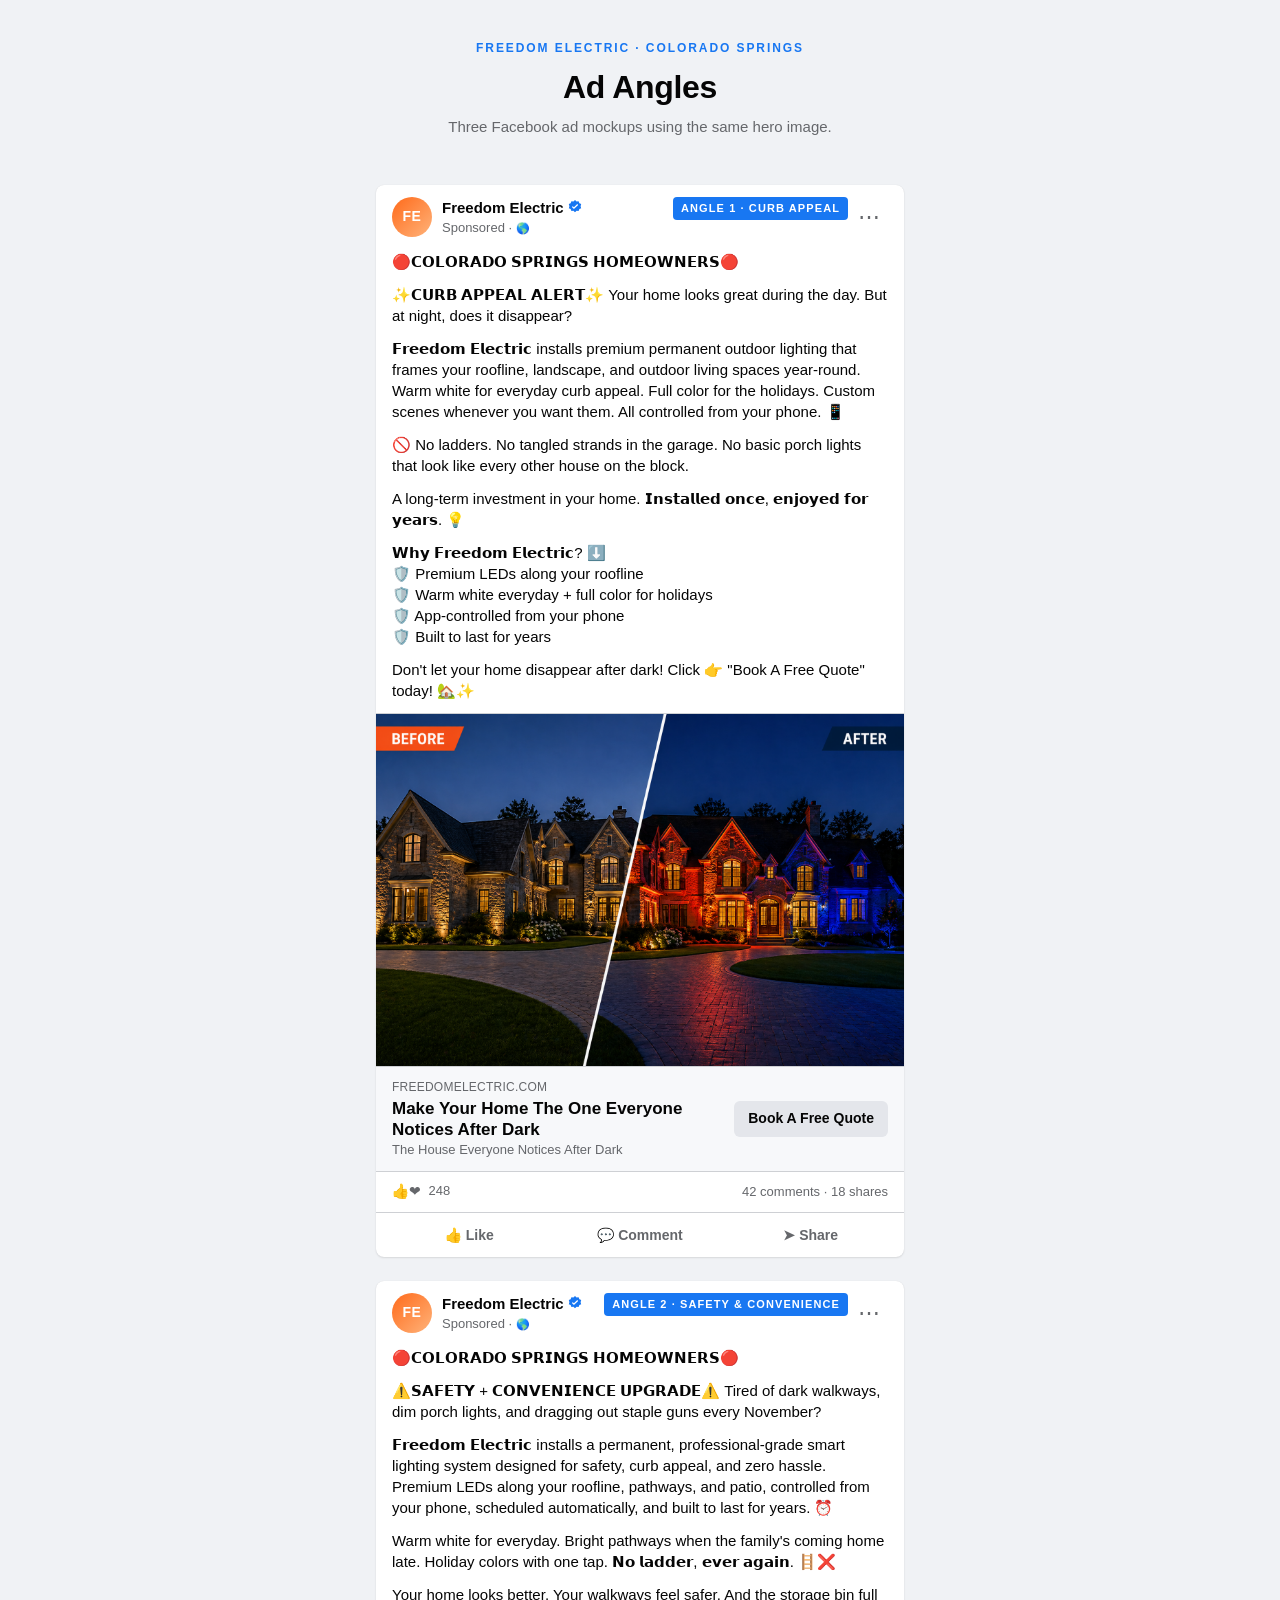
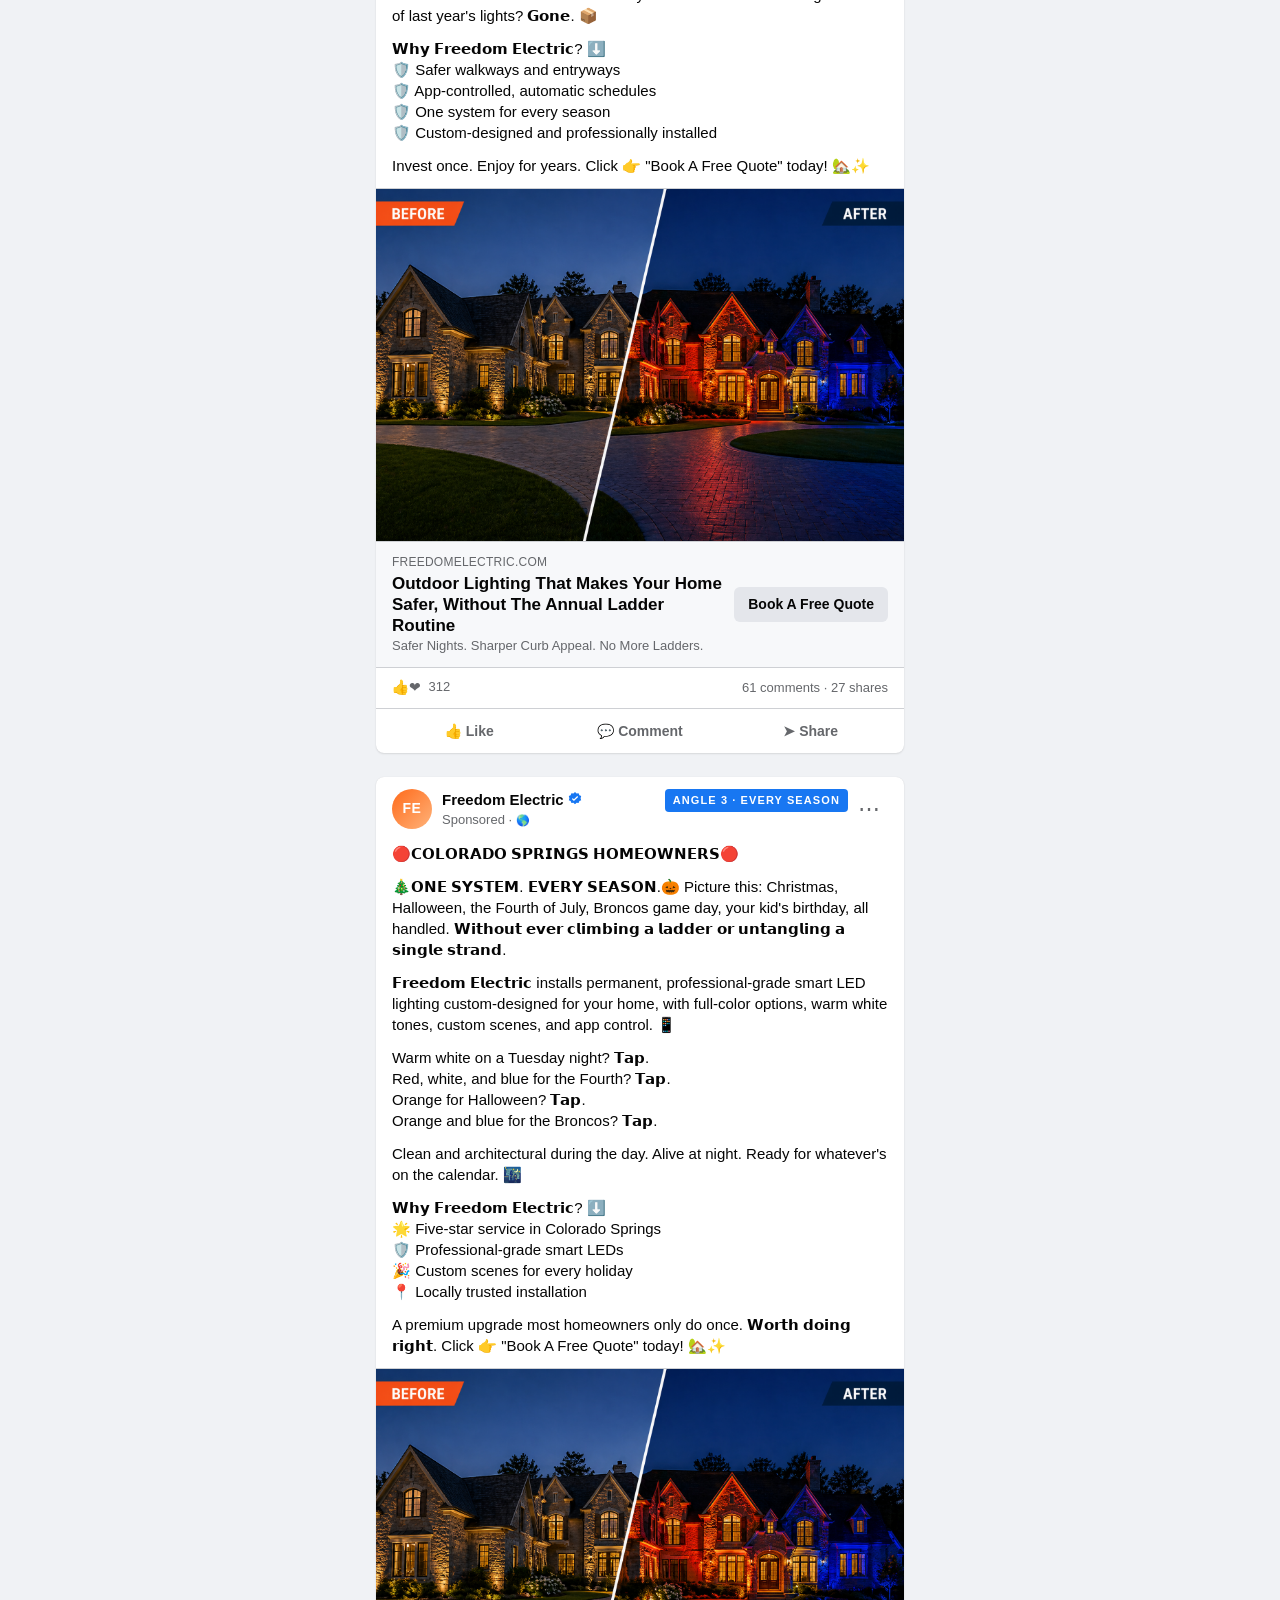
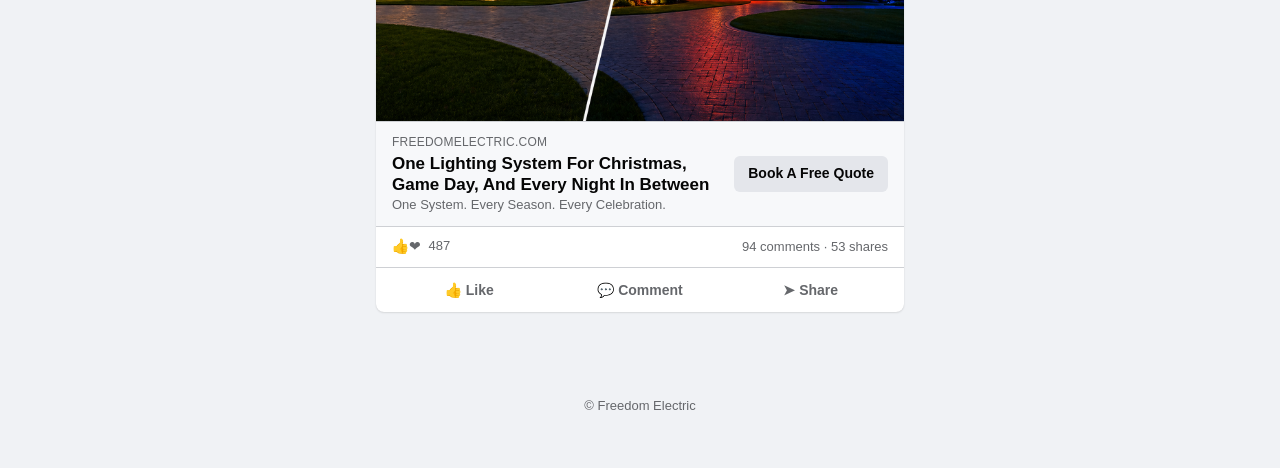
==== index.html @ 80ef8eed "Rebrand to Freedom Electric and add styled ad copy formatting" ====
<!DOCTYPE html>
<html lang="en">
<head>
  <meta charset="UTF-8" />
  <meta name="viewport" content="width=device-width, initial-scale=1.0" />
  <title>Freedom Electric Ad Angles</title>
  <link rel="stylesheet" href="styles.css" />
</head>
<body>
  <header class="page-header">
    <div class="container">
      <p class="eyebrow">Freedom Electric &middot; Colorado Springs</p>
      <h1>Ad Angles</h1>
      <p class="subtitle">Three Facebook ad mockups using the same hero image.</p>
    </div>
  </header>

  <main class="container ad-grid">
    <!-- ANGLE 1 -->
    <article class="fb-ad">
      <header class="fb-ad__header">
        <div class="fb-ad__avatar" aria-hidden="true">FE</div>
        <div class="fb-ad__page">
          <div class="fb-ad__page-name">
            Freedom Electric
            <svg class="fb-ad__verified" viewBox="0 0 16 16" aria-hidden="true"><path fill="#1877F2" d="M8 0L9.8 1.6 12.1 1.4 13 3.6l2.1 1.1-.7 2.3.7 2.3-2.1 1.1-.9 2.2-2.3-.2L8 14l-1.8-1.6-2.3.2-.9-2.2L.9 9.3 1.6 7 .9 4.7l2.1-1.1.9-2.2 2.3.2L8 0z"/><path fill="#fff" d="M6.8 10.4L4.4 8l1-1 1.4 1.4 3.8-3.8 1 1z"/></svg>
          </div>
          <div class="fb-ad__meta">Sponsored &middot; <span class="globe">&#127758;</span></div>
        </div>
        <button class="fb-ad__more" aria-label="More options">&#8943;</button>
      </header>

      <div class="fb-ad__copy">
        <p>🔴𝗖𝗢𝗟𝗢𝗥𝗔𝗗𝗢 𝗦𝗣𝗥𝗜𝗡𝗚𝗦 𝗛𝗢𝗠𝗘𝗢𝗪𝗡𝗘𝗥𝗦🔴</p>
        <p>✨𝗖𝗨𝗥𝗕 𝗔𝗣𝗣𝗘𝗔𝗟 𝗔𝗟𝗘𝗥𝗧✨ Your home looks great during the day. But at night, does it disappear?</p>
        <p>𝗙𝗿𝗲𝗲𝗱𝗼𝗺 𝗘𝗹𝗲𝗰𝘁𝗿𝗶𝗰 installs premium permanent outdoor lighting that frames your roofline, landscape, and outdoor living spaces year-round. Warm white for everyday curb appeal. Full color for the holidays. Custom scenes whenever you want them. All controlled from your phone. 📱</p>
        <p>🚫 No ladders. No tangled strands in the garage. No basic porch lights that look like every other house on the block.</p>
        <p>A long-term investment in your home. 𝗜𝗻𝘀𝘁𝗮𝗹𝗹𝗲𝗱 𝗼𝗻𝗰𝗲, 𝗲𝗻𝗷𝗼𝘆𝗲𝗱 𝗳𝗼𝗿 𝘆𝗲𝗮𝗿𝘀. 💡</p>
        <p>𝗪𝗵𝘆 𝗙𝗿𝗲𝗲𝗱𝗼𝗺 𝗘𝗹𝗲𝗰𝘁𝗿𝗶𝗰? ⬇️<br>
        🛡️ Premium LEDs along your roofline<br>
        🛡️ Warm white everyday + full color for holidays<br>
        🛡️ App-controlled from your phone<br>
        🛡️ Built to last for years</p>
        <p>Don't let your home disappear after dark! Click 👉 "Book A Free Quote" today! 🏡✨</p>
      </div>

      <div class="fb-ad__media">
        <img src="images/before-after.png" alt="Before and after of a home with Freedom Electric permanent outdoor lighting" />
      </div>

      <div class="fb-ad__link">
        <div class="fb-ad__link-text">
          <div class="fb-ad__link-domain">FREEDOMELECTRIC.COM</div>
          <div class="fb-ad__link-title">Make Your Home The One Everyone Notices After Dark</div>
          <div class="fb-ad__link-sub">The House Everyone Notices After Dark</div>
        </div>
        <a class="fb-ad__cta" href="#quote">Book A Free Quote</a>
      </div>

      <div class="fb-ad__reactions">
        <div class="fb-ad__likes"><span class="fb-ad__like-icons">&#128077;&#10084;</span> 248</div>
        <div class="fb-ad__counts">42 comments &middot; 18 shares</div>
      </div>

      <div class="fb-ad__actions">
        <button>&#128077; Like</button>
        <button>&#128172; Comment</button>
        <button>&#10148; Share</button>
      </div>

      <p class="fb-ad__angle">Angle 1 &middot; Curb Appeal</p>
    </article>

    <!-- ANGLE 2 -->
    <article class="fb-ad">
      <header class="fb-ad__header">
        <div class="fb-ad__avatar" aria-hidden="true">FE</div>
        <div class="fb-ad__page">
          <div class="fb-ad__page-name">
            Freedom Electric
            <svg class="fb-ad__verified" viewBox="0 0 16 16" aria-hidden="true"><path fill="#1877F2" d="M8 0L9.8 1.6 12.1 1.4 13 3.6l2.1 1.1-.7 2.3.7 2.3-2.1 1.1-.9 2.2-2.3-.2L8 14l-1.8-1.6-2.3.2-.9-2.2L.9 9.3 1.6 7 .9 4.7l2.1-1.1.9-2.2 2.3.2L8 0z"/><path fill="#fff" d="M6.8 10.4L4.4 8l1-1 1.4 1.4 3.8-3.8 1 1z"/></svg>
          </div>
          <div class="fb-ad__meta">Sponsored &middot; <span class="globe">&#127758;</span></div>
        </div>
        <button class="fb-ad__more" aria-label="More options">&#8943;</button>
      </header>

      <div class="fb-ad__copy">
        <p>🔴𝗖𝗢𝗟𝗢𝗥𝗔𝗗𝗢 𝗦𝗣𝗥𝗜𝗡𝗚𝗦 𝗛𝗢𝗠𝗘𝗢𝗪𝗡𝗘𝗥𝗦🔴</p>
        <p>⚠️𝗦𝗔𝗙𝗘𝗧𝗬 + 𝗖𝗢𝗡𝗩𝗘𝗡𝗜𝗘𝗡𝗖𝗘 𝗨𝗣𝗚𝗥𝗔𝗗𝗘⚠️ Tired of dark walkways, dim porch lights, and dragging out staple guns every November?</p>
        <p>𝗙𝗿𝗲𝗲𝗱𝗼𝗺 𝗘𝗹𝗲𝗰𝘁𝗿𝗶𝗰 installs a permanent, professional-grade smart lighting system designed for safety, curb appeal, and zero hassle. Premium LEDs along your roofline, pathways, and patio, controlled from your phone, scheduled automatically, and built to last for years. ⏰</p>
        <p>Warm white for everyday. Bright pathways when the family's coming home late. Holiday colors with one tap. 𝗡𝗼 𝗹𝗮𝗱𝗱𝗲𝗿, 𝗲𝘃𝗲𝗿 𝗮𝗴𝗮𝗶𝗻. 🪜❌</p>
        <p>Your home looks better. Your walkways feel safer. And the storage bin full of last year's lights? 𝗚𝗼𝗻𝗲. 📦</p>
        <p>𝗪𝗵𝘆 𝗙𝗿𝗲𝗲𝗱𝗼𝗺 𝗘𝗹𝗲𝗰𝘁𝗿𝗶𝗰? ⬇️<br>
        🛡️ Safer walkways and entryways<br>
        🛡️ App-controlled, automatic schedules<br>
        🛡️ One system for every season<br>
        🛡️ Custom-designed and professionally installed</p>
        <p>Invest once. Enjoy for years. Click 👉 "Book A Free Quote" today! 🏡✨</p>
      </div>

      <div class="fb-ad__media">
        <img src="images/before-after.png" alt="Before and after of a home with Freedom Electric permanent outdoor lighting" />
      </div>

      <div class="fb-ad__link">
        <div class="fb-ad__link-text">
          <div class="fb-ad__link-domain">FREEDOMELECTRIC.COM</div>
          <div class="fb-ad__link-title">Outdoor Lighting That Makes Your Home Safer, Without The Annual Ladder Routine</div>
          <div class="fb-ad__link-sub">Safer Nights. Sharper Curb Appeal. No More Ladders.</div>
        </div>
        <a class="fb-ad__cta" href="#quote">Book A Free Quote</a>
      </div>

      <div class="fb-ad__reactions">
        <div class="fb-ad__likes"><span class="fb-ad__like-icons">&#128077;&#10084;</span> 312</div>
        <div class="fb-ad__counts">61 comments &middot; 27 shares</div>
      </div>

      <div class="fb-ad__actions">
        <button>&#128077; Like</button>
        <button>&#128172; Comment</button>
        <button>&#10148; Share</button>
      </div>

      <p class="fb-ad__angle">Angle 2 &middot; Safety &amp; Convenience</p>
    </article>

    <!-- ANGLE 3 -->
    <article class="fb-ad">
      <header class="fb-ad__header">
        <div class="fb-ad__avatar" aria-hidden="true">FE</div>
        <div class="fb-ad__page">
          <div class="fb-ad__page-name">
            Freedom Electric
            <svg class="fb-ad__verified" viewBox="0 0 16 16" aria-hidden="true"><path fill="#1877F2" d="M8 0L9.8 1.6 12.1 1.4 13 3.6l2.1 1.1-.7 2.3.7 2.3-2.1 1.1-.9 2.2-2.3-.2L8 14l-1.8-1.6-2.3.2-.9-2.2L.9 9.3 1.6 7 .9 4.7l2.1-1.1.9-2.2 2.3.2L8 0z"/><path fill="#fff" d="M6.8 10.4L4.4 8l1-1 1.4 1.4 3.8-3.8 1 1z"/></svg>
          </div>
          <div class="fb-ad__meta">Sponsored &middot; <span class="globe">&#127758;</span></div>
        </div>
        <button class="fb-ad__more" aria-label="More options">&#8943;</button>
      </header>

      <div class="fb-ad__copy">
        <p>🔴𝗖𝗢𝗟𝗢𝗥𝗔𝗗𝗢 𝗦𝗣𝗥𝗜𝗡𝗚𝗦 𝗛𝗢𝗠𝗘𝗢𝗪𝗡𝗘𝗥𝗦🔴</p>
        <p>🎄𝗢𝗡𝗘 𝗦𝗬𝗦𝗧𝗘𝗠. 𝗘𝗩𝗘𝗥𝗬 𝗦𝗘𝗔𝗦𝗢𝗡.🎃 Picture this: Christmas, Halloween, the Fourth of July, Broncos game day, your kid's birthday, all handled. 𝗪𝗶𝘁𝗵𝗼𝘂𝘁 𝗲𝘃𝗲𝗿 𝗰𝗹𝗶𝗺𝗯𝗶𝗻𝗴 𝗮 𝗹𝗮𝗱𝗱𝗲𝗿 𝗼𝗿 𝘂𝗻𝘁𝗮𝗻𝗴𝗹𝗶𝗻𝗴 𝗮 𝘀𝗶𝗻𝗴𝗹𝗲 𝘀𝘁𝗿𝗮𝗻𝗱.</p>
        <p>𝗙𝗿𝗲𝗲𝗱𝗼𝗺 𝗘𝗹𝗲𝗰𝘁𝗿𝗶𝗰 installs permanent, professional-grade smart LED lighting custom-designed for your home, with full-color options, warm white tones, custom scenes, and app control. 📱</p>
        <p>Warm white on a Tuesday night? 𝗧𝗮𝗽.<br>
        Red, white, and blue for the Fourth? 𝗧𝗮𝗽.<br>
        Orange for Halloween? 𝗧𝗮𝗽.<br>
        Orange and blue for the Broncos? 𝗧𝗮𝗽.</p>
        <p>Clean and architectural during the day. Alive at night. Ready for whatever's on the calendar. 🌃</p>
        <p>𝗪𝗵𝘆 𝗙𝗿𝗲𝗲𝗱𝗼𝗺 𝗘𝗹𝗲𝗰𝘁𝗿𝗶𝗰? ⬇️<br>
        🌟 Five-star service in Colorado Springs<br>
        🛡️ Professional-grade smart LEDs<br>
        🎉 Custom scenes for every holiday<br>
        📍 Locally trusted installation</p>
        <p>A premium upgrade most homeowners only do once. 𝗪𝗼𝗿𝘁𝗵 𝗱𝗼𝗶𝗻𝗴 𝗿𝗶𝗴𝗵𝘁. Click 👉 "Book A Free Quote" today! 🏡✨</p>
      </div>

      <div class="fb-ad__media">
        <img src="images/before-after.png" alt="Before and after of a home with Freedom Electric permanent outdoor lighting" />
      </div>

      <div class="fb-ad__link">
        <div class="fb-ad__link-text">
          <div class="fb-ad__link-domain">FREEDOMELECTRIC.COM</div>
          <div class="fb-ad__link-title">One Lighting System For Christmas, Game Day, And Every Night In Between</div>
          <div class="fb-ad__link-sub">One System. Every Season. Every Celebration.</div>
        </div>
        <a class="fb-ad__cta" href="#quote">Book A Free Quote</a>
      </div>

      <div class="fb-ad__reactions">
        <div class="fb-ad__likes"><span class="fb-ad__like-icons">&#128077;&#10084;</span> 487</div>
        <div class="fb-ad__counts">94 comments &middot; 53 shares</div>
      </div>

      <div class="fb-ad__actions">
        <button>&#128077; Like</button>
        <button>&#128172; Comment</button>
        <button>&#10148; Share</button>
      </div>

      <p class="fb-ad__angle">Angle 3 &middot; Every Season</p>
    </article>
  </main>

  <footer class="page-footer">
    <div class="container">
      <p>&copy; Freedom Electric</p>
    </div>
  </footer>
</body>
</html>
---- styles.css ----
:root {
  --fb-bg: #f0f2f5;
  --fb-card: #ffffff;
  --fb-text: #050505;
  --fb-secondary: #65676b;
  --fb-divider: #ced0d4;
  --fb-link-bg: #f7f8fa;
  --fb-blue: #1877f2;
  --fb-cta: #1b74e4;
  --fb-hover: #f2f2f2;
}

* { box-sizing: border-box; }

html, body {
  margin: 0;
  padding: 0;
  background: var(--fb-bg);
  color: var(--fb-text);
  font-family: -apple-system, BlinkMacSystemFont, "Segoe UI", "Helvetica Neue", Roboto, Arial, sans-serif;
  font-size: 15px;
  line-height: 1.4;
  -webkit-font-smoothing: antialiased;
}

.container {
  max-width: 560px;
  margin: 0 auto;
  padding: 0 16px;
}

.page-header {
  padding: 40px 0 24px;
  text-align: center;
}

.eyebrow {
  text-transform: uppercase;
  letter-spacing: 0.16em;
  font-size: 12px;
  color: var(--fb-blue);
  margin: 0 0 8px;
  font-weight: 700;
}

.page-header h1 {
  font-size: 32px;
  margin: 0 0 6px;
  letter-spacing: -0.01em;
}

.subtitle {
  color: var(--fb-secondary);
  margin: 0;
  font-size: 15px;
}

.ad-grid {
  display: grid;
  gap: 24px;
  padding-top: 24px;
  padding-bottom: 48px;
}

/* Facebook ad card */
.fb-ad {
  background: var(--fb-card);
  border-radius: 8px;
  box-shadow: 0 1px 2px rgba(0, 0, 0, 0.1), 0 0 1px rgba(0, 0, 0, 0.1);
  overflow: hidden;
  color: var(--fb-text);
  position: relative;
}

.fb-ad__header {
  display: flex;
  align-items: center;
  gap: 10px;
  padding: 12px 16px 10px;
}

.fb-ad__avatar {
  width: 40px;
  height: 40px;
  border-radius: 50%;
  background: linear-gradient(135deg, #ff6a1a, #ffb37a);
  color: #fff;
  font-weight: 700;
  font-size: 14px;
  display: flex;
  align-items: center;
  justify-content: center;
  flex-shrink: 0;
  letter-spacing: 0.04em;
}

.fb-ad__page {
  flex: 1;
  min-width: 0;
}

.fb-ad__page-name {
  font-weight: 600;
  font-size: 15px;
  display: flex;
  align-items: center;
  gap: 4px;
  color: var(--fb-text);
}

.fb-ad__verified {
  width: 14px;
  height: 14px;
  flex-shrink: 0;
}

.fb-ad__meta {
  font-size: 13px;
  color: var(--fb-secondary);
  margin-top: 1px;
}

.fb-ad__meta .globe {
  font-size: 11px;
}

.fb-ad__more {
  background: transparent;
  border: 0;
  color: var(--fb-secondary);
  font-size: 22px;
  cursor: pointer;
  padding: 6px 8px;
  border-radius: 50%;
  line-height: 1;
}

.fb-ad__more:hover {
  background: var(--fb-hover);
}

.fb-ad__copy {
  padding: 4px 16px 12px;
  font-size: 15px;
  color: var(--fb-text);
}

.fb-ad__copy p {
  margin: 0 0 12px;
}

.fb-ad__copy p:last-child {
  margin-bottom: 0;
}

.fb-ad__media {
  background: #000;
  display: block;
  border-top: 1px solid var(--fb-divider);
  border-bottom: 1px solid var(--fb-divider);
}

.fb-ad__media img {
  display: block;
  width: 100%;
  height: auto;
}

.fb-ad__link {
  display: flex;
  align-items: center;
  gap: 12px;
  padding: 12px 16px;
  background: var(--fb-link-bg);
  border-bottom: 1px solid var(--fb-divider);
}

.fb-ad__link-text {
  flex: 1;
  min-width: 0;
}

.fb-ad__link-domain {
  font-size: 12px;
  text-transform: uppercase;
  color: var(--fb-secondary);
  letter-spacing: 0.02em;
  margin-bottom: 2px;
}

.fb-ad__link-title {
  font-weight: 600;
  font-size: 17px;
  line-height: 1.25;
  color: var(--fb-text);
  margin-bottom: 2px;
}

.fb-ad__link-sub {
  font-size: 13px;
  color: var(--fb-secondary);
  line-height: 1.3;
}

.fb-ad__cta {
  flex-shrink: 0;
  background: #e4e6eb;
  color: var(--fb-text);
  text-decoration: none;
  font-weight: 600;
  font-size: 14px;
  padding: 8px 14px;
  border-radius: 6px;
  white-space: nowrap;
  transition: background 0.15s ease;
}

.fb-ad__cta:hover {
  background: #d8dadf;
}

.fb-ad__reactions {
  display: flex;
  justify-content: space-between;
  align-items: center;
  padding: 10px 16px;
  font-size: 13px;
  color: var(--fb-secondary);
  border-bottom: 1px solid var(--fb-divider);
}

.fb-ad__like-icons {
  font-size: 14px;
  margin-right: 4px;
  vertical-align: -1px;
}

.fb-ad__actions {
  display: flex;
  padding: 4px 8px;
}

.fb-ad__actions button {
  flex: 1;
  background: transparent;
  border: 0;
  padding: 10px 0;
  font-size: 14px;
  font-weight: 600;
  color: var(--fb-secondary);
  cursor: pointer;
  border-radius: 6px;
  transition: background 0.15s ease;
}

.fb-ad__actions button:hover {
  background: var(--fb-hover);
}

.fb-ad__angle {
  position: absolute;
  top: 12px;
  right: 56px;
  margin: 0;
  font-size: 11px;
  font-weight: 700;
  letter-spacing: 0.1em;
  text-transform: uppercase;
  color: #fff;
  background: var(--fb-blue);
  padding: 4px 8px;
  border-radius: 4px;
  pointer-events: none;
}

.page-footer {
  padding: 24px 0 40px;
  color: var(--fb-secondary);
  font-size: 13px;
  text-align: center;
}

@media (max-width: 600px) {
  .fb-ad__angle { right: 48px; }
  .fb-ad__link-title { font-size: 16px; }
}
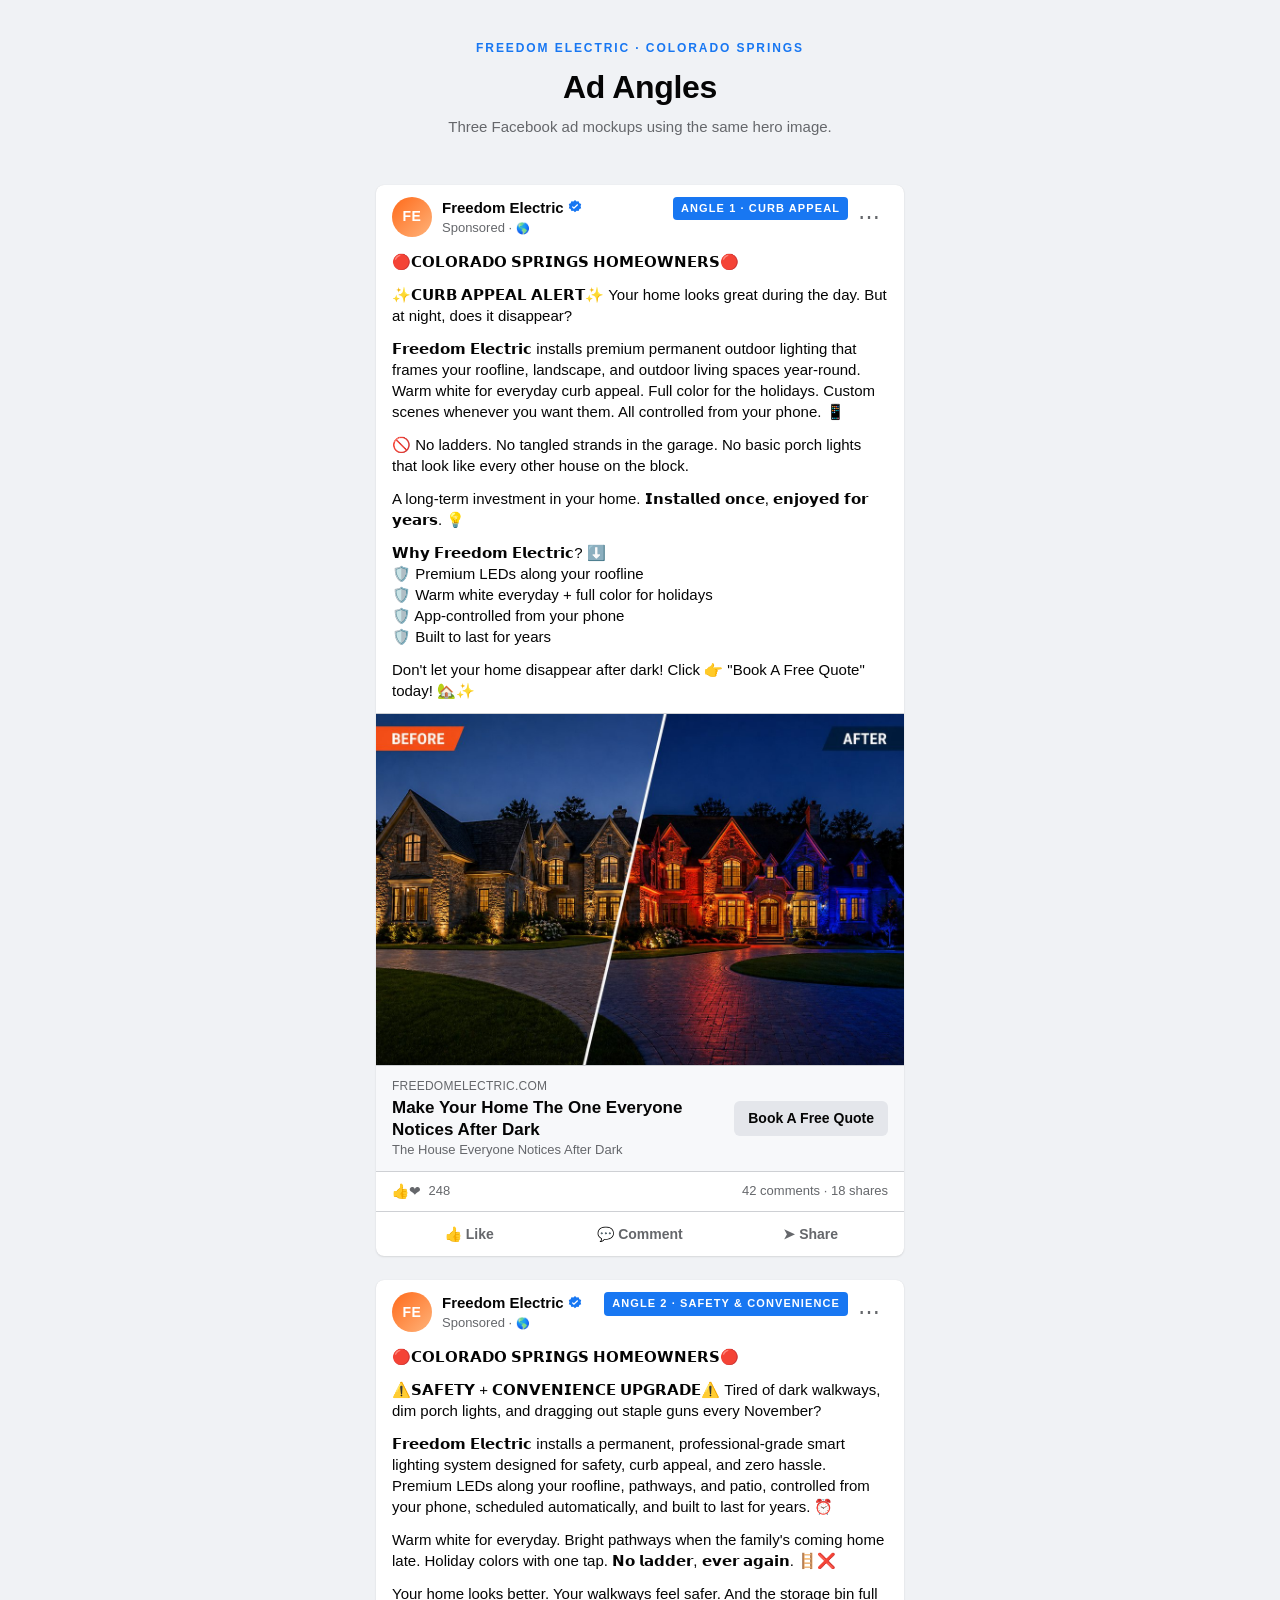
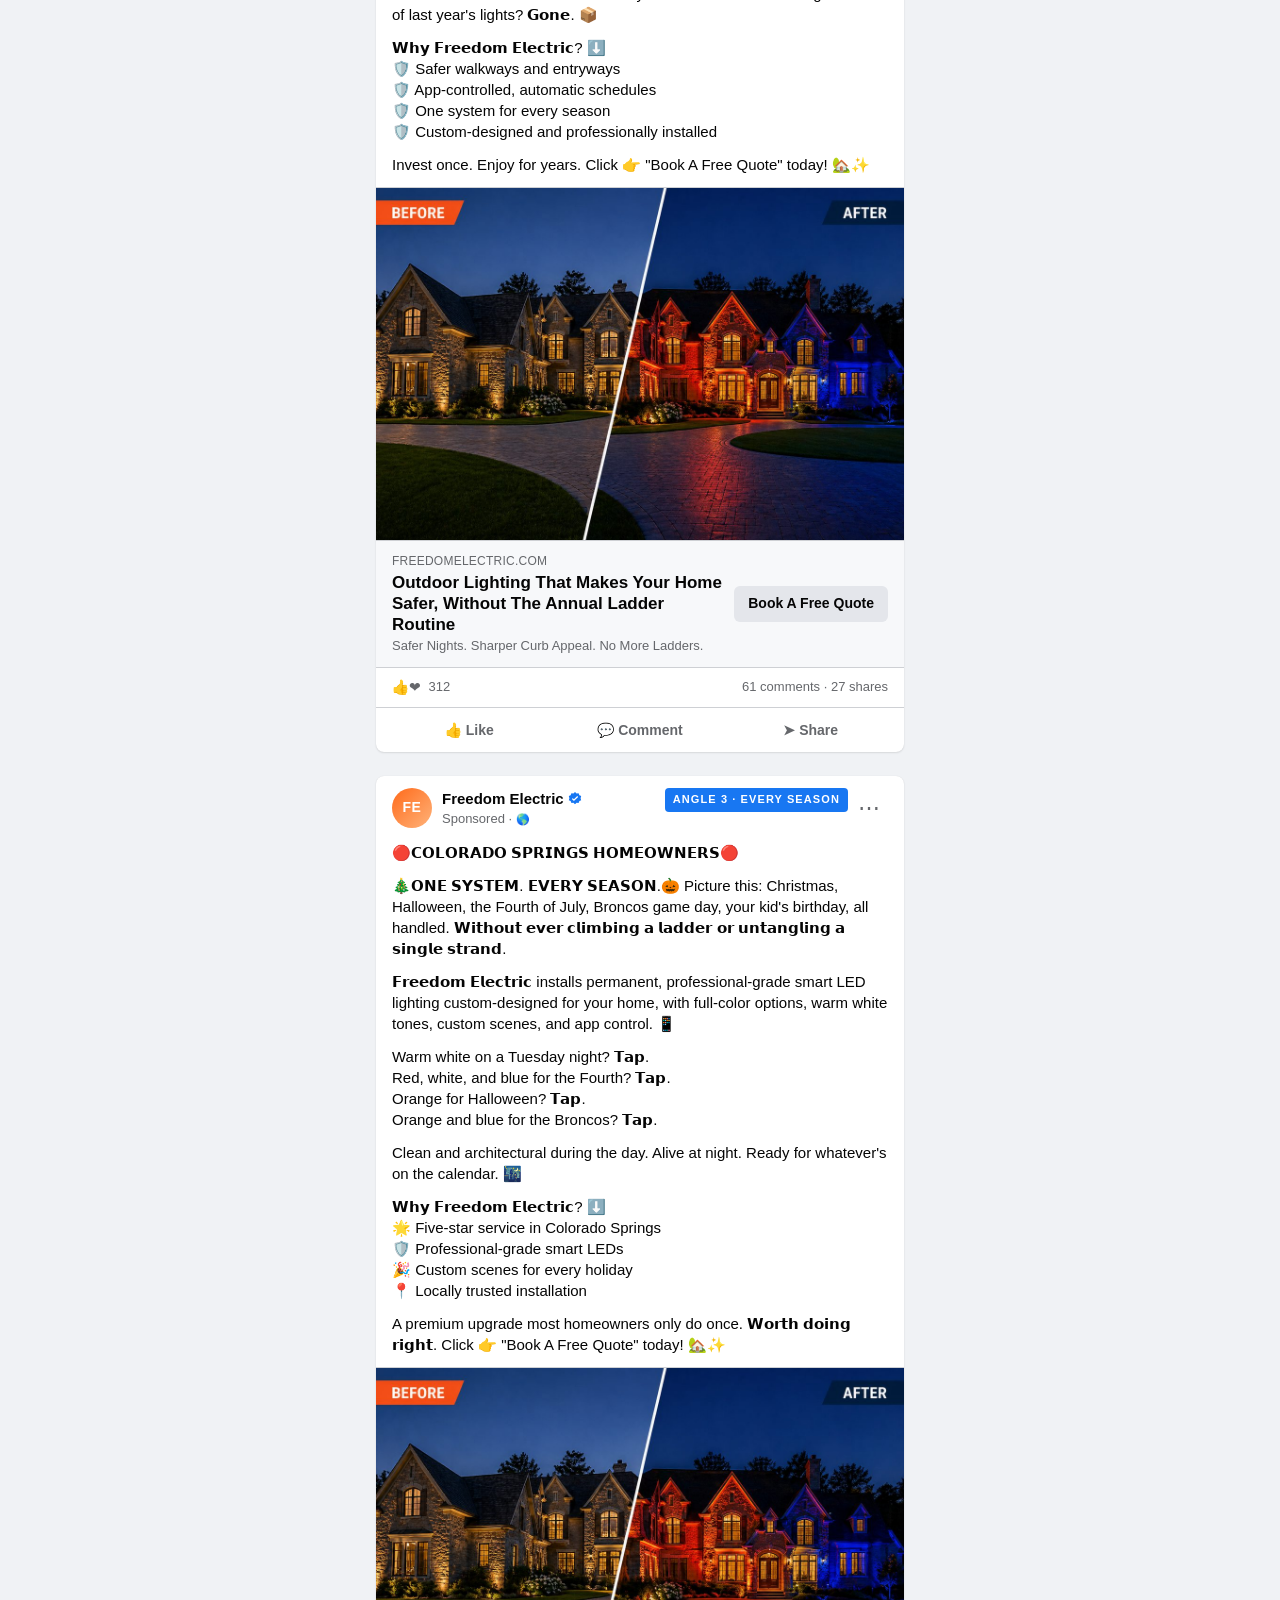
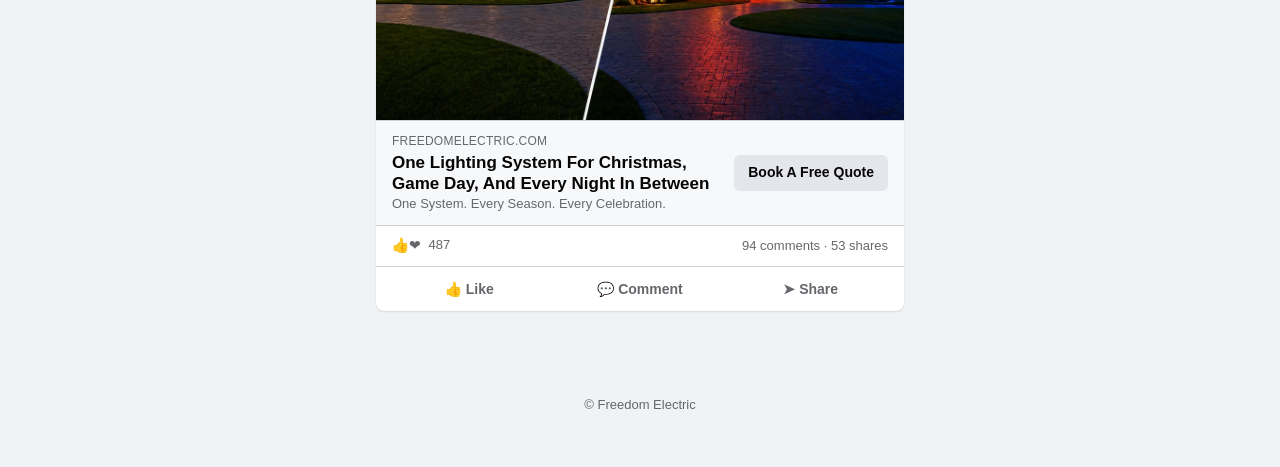
==== commit 4bd58814: "Fix mobile loading by shrinking hero image from 2.6MB to 168KB The before-after.png was 1536x1024 at" ====
--- a/index.html
+++ b/index.html
@@ -45,7 +45,7 @@
       </div>
 
       <div class="fb-ad__media">
-        <img src="images/before-after.png" alt="Before and after of a home with Freedom Electric permanent outdoor lighting" />
+        <img src="images/before-after.jpg" width="1120" height="746" fetchpriority="high" decoding="async" alt="Before and after of a home with Freedom Electric permanent outdoor lighting" />
       </div>
 
       <div class="fb-ad__link">
@@ -100,7 +100,7 @@
       </div>
 
       <div class="fb-ad__media">
-        <img src="images/before-after.png" alt="Before and after of a home with Freedom Electric permanent outdoor lighting" />
+        <img src="images/before-after.jpg" width="1120" height="746" loading="lazy" decoding="async" alt="Before and after of a home with Freedom Electric permanent outdoor lighting" />
       </div>
 
       <div class="fb-ad__link">
@@ -158,7 +158,7 @@
       </div>
 
       <div class="fb-ad__media">
-        <img src="images/before-after.png" alt="Before and after of a home with Freedom Electric permanent outdoor lighting" />
+        <img src="images/before-after.jpg" width="1120" height="746" loading="lazy" decoding="async" alt="Before and after of a home with Freedom Electric permanent outdoor lighting" />
       </div>
 
       <div class="fb-ad__link">
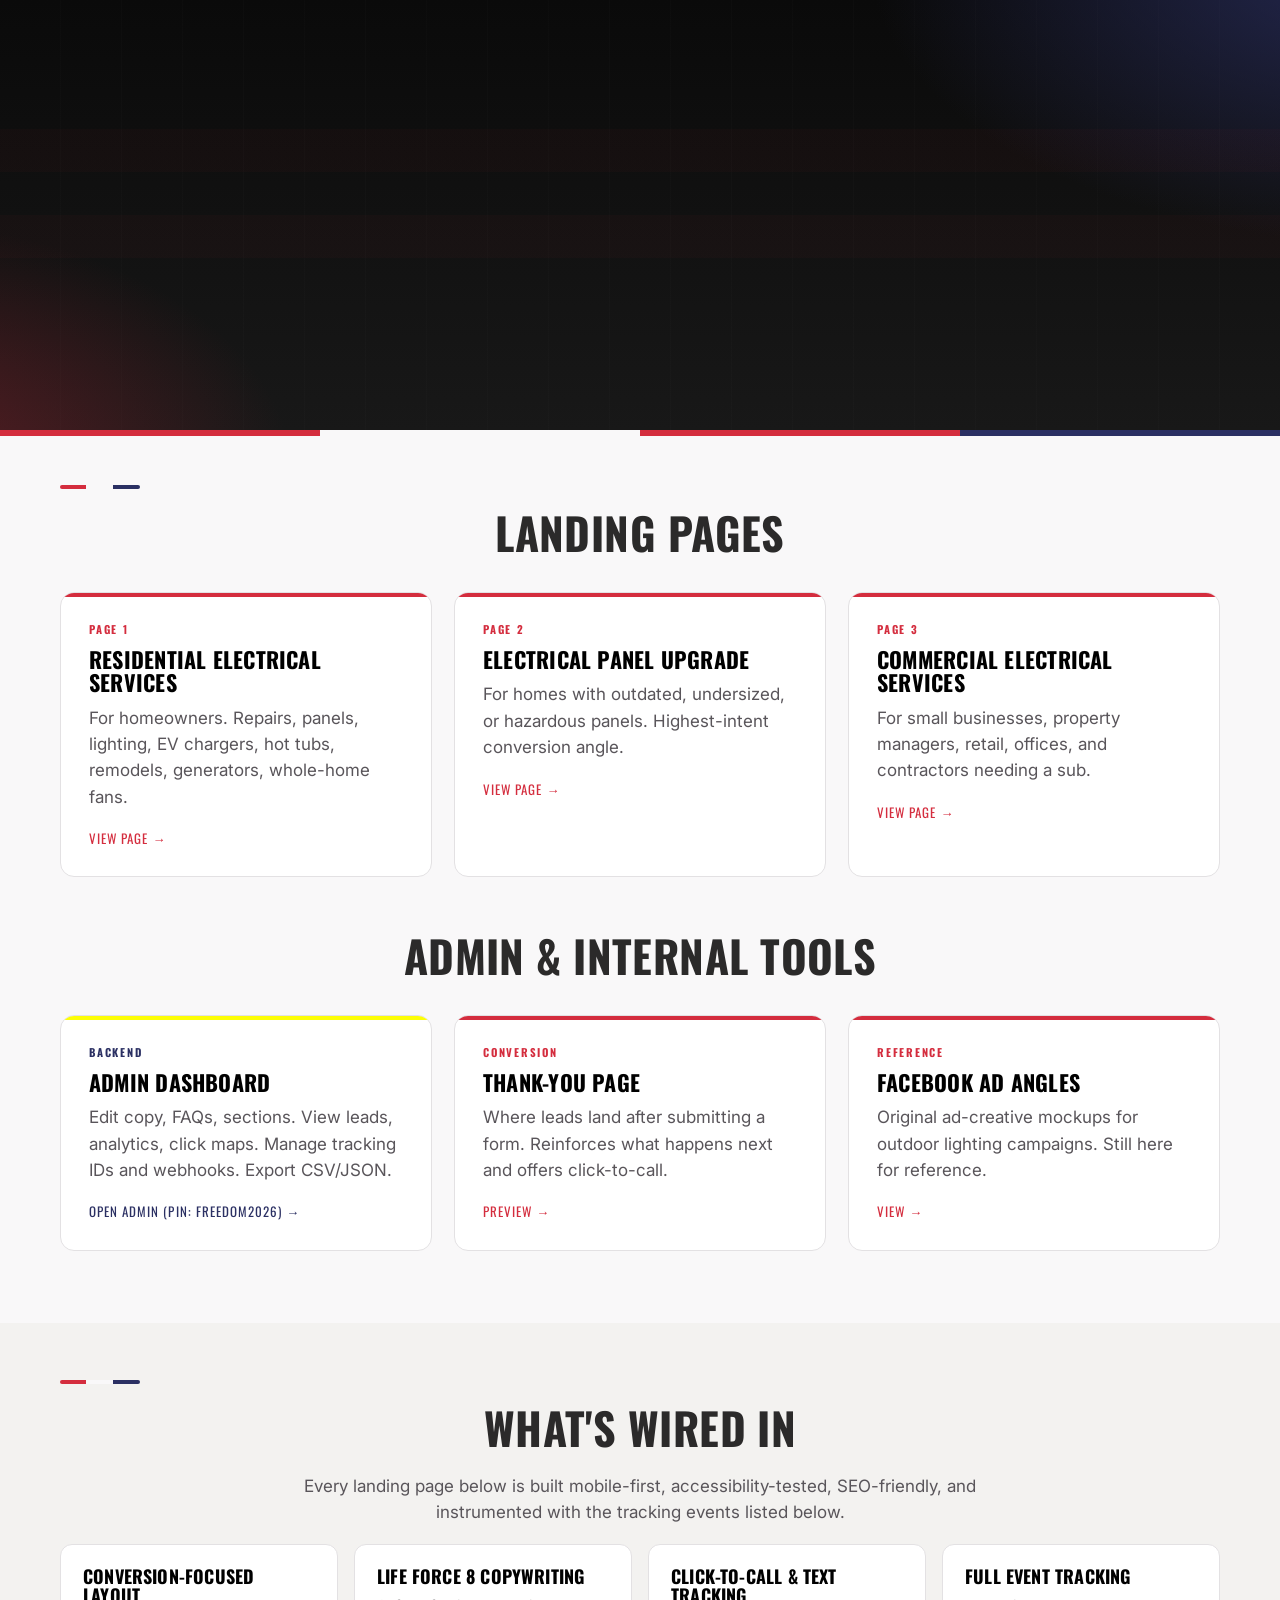
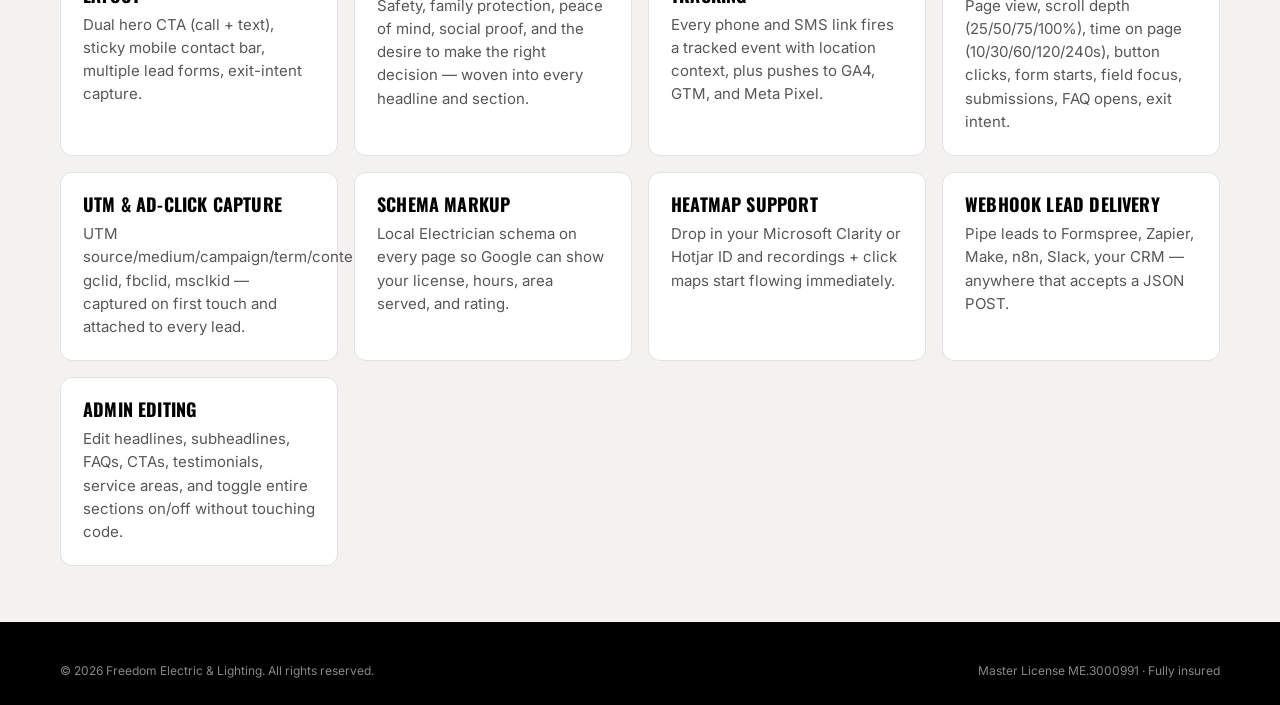
==== commit 985707c3: "Add 3 conversion-focused landing pages, admin dashboard, and tracking Three patriotic, brand-aligned" ====
--- a/index.html
+++ b/index.html
@@ -3,192 +3,165 @@
 <head>
   <meta charset="UTF-8" />
   <meta name="viewport" content="width=device-width, initial-scale=1.0" />
-  <title>Freedom Electric Ad Angles</title>
-  <link rel="stylesheet" href="styles.css" />
+  <title>Freedom Electric &amp; Lighting — Landing Page Suite</title>
+  <meta name="description" content="High-converting landing pages for Freedom Electric & Lighting — Colorado Springs' trusted Master Electrician." />
+  <meta name="robots" content="noindex, nofollow" />
+  <link rel="preconnect" href="https://fonts.googleapis.com" />
+  <link rel="preconnect" href="https://fonts.gstatic.com" crossorigin />
+  <link href="https://fonts.googleapis.com/css2?family=Inter:wght@400;500;600;700&family=Oswald:wght@500;600;700&display=swap" rel="stylesheet" />
+  <link rel="stylesheet" href="assets/css/landing.css" />
+  <style>
+    .hub-hero { padding: 80px 0 56px; }
+    .hub-hero h1 { color: #fff; margin-bottom: 14px; }
+    .hub-hero p { color: #d8d6d8; max-width: 720px; font-size: 18px; }
+    .hub-grid {
+      display: grid;
+      grid-template-columns: repeat(auto-fit, minmax(280px, 1fr));
+      gap: 22px;
+      margin-top: 36px;
+    }
+    .hub-card {
+      background: #fff;
+      border: 1px solid var(--fe-border);
+      border-radius: 14px;
+      padding: 28px;
+      text-decoration: none;
+      color: var(--fe-black);
+      display: flex;
+      flex-direction: column;
+      gap: 10px;
+      transition: transform 0.18s ease, box-shadow 0.18s ease;
+      position: relative;
+      overflow: hidden;
+    }
+    .hub-card::after {
+      content: "";
+      position: absolute;
+      top: 0; left: 0; right: 0;
+      height: 4px;
+      background: var(--fe-red);
+    }
+    .hub-card:hover { transform: translateY(-4px); box-shadow: var(--fe-shadow); text-decoration: none; }
+    .hub-card__type {
+      display: inline-block;
+      font-family: var(--fe-display);
+      font-size: 11px;
+      letter-spacing: 0.16em;
+      text-transform: uppercase;
+      color: var(--fe-red);
+      font-weight: 700;
+    }
+    .hub-card__title { font-family: var(--fe-display); font-size: 22px; margin: 0; color: var(--fe-black); text-transform: uppercase; }
+    .hub-card__desc { color: var(--fe-steel); margin: 0; }
+    .hub-card__cta {
+      margin-top: 8px;
+      font-family: var(--fe-display);
+      font-size: 13px;
+      color: var(--fe-red);
+      letter-spacing: 0.08em;
+      text-transform: uppercase;
+    }
+    .hub-card__cta::after { content: " →"; }
+    .hub-card--admin::after { background: var(--fe-yellow); }
+    .hub-card--admin .hub-card__type, .hub-card--admin .hub-card__cta { color: var(--fe-navy); }
+    .hub-feature {
+      background: #fff;
+      border: 1px solid var(--fe-border);
+      border-radius: 12px;
+      padding: 22px;
+    }
+    .hub-feature h3 { font-size: 18px; color: var(--fe-black); margin-bottom: 8px; }
+    .hub-feature p { color: var(--fe-steel); margin: 0; font-size: 15px; }
+    .hub-features { display: grid; grid-template-columns: repeat(auto-fit, minmax(240px, 1fr)); gap: 16px; margin-top: 18px; }
+  </style>
 </head>
 <body>
-  <header class="page-header">
-    <div class="container">
-      <p class="eyebrow">Freedom Electric &middot; Colorado Springs</p>
-      <h1>Ad Angles</h1>
-      <p class="subtitle">Three Facebook ad mockups using the same hero image.</p>
+  <header class="fe-hero hub-hero">
+    <div class="fe-container">
+      <span class="fe-eyebrow">Freedom Electric &amp; Lighting</span>
+      <h1>The People's Electrician.<br/>Now with landing pages built to convert.</h1>
+      <p>Three patriotic, conversion-focused landing pages — wired up with full analytics, click-to-call/text tracking, lead forms, and an admin dashboard for editing copy and reviewing leads. Pick a page below to preview.</p>
     </div>
   </header>
 
-  <main class="container ad-grid">
-    <!-- ANGLE 1 -->
-    <article class="fb-ad">
-      <header class="fb-ad__header">
-        <div class="fb-ad__avatar" aria-hidden="true">FE</div>
-        <div class="fb-ad__page">
-          <div class="fb-ad__page-name">
-            Freedom Electric
-            <svg class="fb-ad__verified" viewBox="0 0 16 16" aria-hidden="true"><path fill="#1877F2" d="M8 0L9.8 1.6 12.1 1.4 13 3.6l2.1 1.1-.7 2.3.7 2.3-2.1 1.1-.9 2.2-2.3-.2L8 14l-1.8-1.6-2.3.2-.9-2.2L.9 9.3 1.6 7 .9 4.7l2.1-1.1.9-2.2 2.3.2L8 0z"/><path fill="#fff" d="M6.8 10.4L4.4 8l1-1 1.4 1.4 3.8-3.8 1 1z"/></svg>
-          </div>
-          <div class="fb-ad__meta">Sponsored &middot; <span class="globe">&#127758;</span></div>
-        </div>
-        <button class="fb-ad__more" aria-label="More options">&#8943;</button>
-      </header>
+  <div class="fe-stripe" aria-hidden="true"></div>
 
-      <div class="fb-ad__copy">
-        <p>🔴𝗖𝗢𝗟𝗢𝗥𝗔𝗗𝗢 𝗦𝗣𝗥𝗜𝗡𝗚𝗦 𝗛𝗢𝗠𝗘𝗢𝗪𝗡𝗘𝗥𝗦🔴</p>
-        <p>✨𝗖𝗨𝗥𝗕 𝗔𝗣𝗣𝗘𝗔𝗟 𝗔𝗟𝗘𝗥𝗧✨ Your home looks great during the day. But at night, does it disappear?</p>
-        <p>𝗙𝗿𝗲𝗲𝗱𝗼𝗺 𝗘𝗹𝗲𝗰𝘁𝗿𝗶𝗰 installs premium permanent outdoor lighting that frames your roofline, landscape, and outdoor living spaces year-round. Warm white for everyday curb appeal. Full color for the holidays. Custom scenes whenever you want them. All controlled from your phone. 📱</p>
-        <p>🚫 No ladders. No tangled strands in the garage. No basic porch lights that look like every other house on the block.</p>
-        <p>A long-term investment in your home. 𝗜𝗻𝘀𝘁𝗮𝗹𝗹𝗲𝗱 𝗼𝗻𝗰𝗲, 𝗲𝗻𝗷𝗼𝘆𝗲𝗱 𝗳𝗼𝗿 𝘆𝗲𝗮𝗿𝘀. 💡</p>
-        <p>𝗪𝗵𝘆 𝗙𝗿𝗲𝗲𝗱𝗼𝗺 𝗘𝗹𝗲𝗰𝘁𝗿𝗶𝗰? ⬇️<br>
-        🛡️ Premium LEDs along your roofline<br>
-        🛡️ Warm white everyday + full color for holidays<br>
-        🛡️ App-controlled from your phone<br>
-        🛡️ Built to last for years</p>
-        <p>Don't let your home disappear after dark! Click 👉 "Book A Free Quote" today! 🏡✨</p>
+  <main class="fe-section" style="padding-top: 48px;">
+    <div class="fe-container">
+      <span class="fe-flag-line"></span>
+      <h2 class="fe-center">Landing Pages</h2>
+      <div class="hub-grid">
+        <a class="hub-card" href="residential.html">
+          <span class="hub-card__type">Page 1</span>
+          <h3 class="hub-card__title">Residential Electrical Services</h3>
+          <p class="hub-card__desc">For homeowners. Repairs, panels, lighting, EV chargers, hot tubs, remodels, generators, whole-home fans.</p>
+          <span class="hub-card__cta">View page</span>
+        </a>
+        <a class="hub-card" href="panel-upgrade.html">
+          <span class="hub-card__type">Page 2</span>
+          <h3 class="hub-card__title">Electrical Panel Upgrade</h3>
+          <p class="hub-card__desc">For homes with outdated, undersized, or hazardous panels. Highest-intent conversion angle.</p>
+          <span class="hub-card__cta">View page</span>
+        </a>
+        <a class="hub-card" href="commercial.html">
+          <span class="hub-card__type">Page 3</span>
+          <h3 class="hub-card__title">Commercial Electrical Services</h3>
+          <p class="hub-card__desc">For small businesses, property managers, retail, offices, and contractors needing a sub.</p>
+          <span class="hub-card__cta">View page</span>
+        </a>
       </div>
 
-      <div class="fb-ad__media">
-        <img src="images/before-after.jpg" width="1120" height="746" fetchpriority="high" decoding="async" alt="Before and after of a home with Freedom Electric permanent outdoor lighting" />
+      <h2 class="fe-center" style="margin-top: 56px;">Admin &amp; Internal Tools</h2>
+      <div class="hub-grid">
+        <a class="hub-card hub-card--admin" href="admin.html">
+          <span class="hub-card__type">Backend</span>
+          <h3 class="hub-card__title">Admin Dashboard</h3>
+          <p class="hub-card__desc">Edit copy, FAQs, sections. View leads, analytics, click maps. Manage tracking IDs and webhooks. Export CSV/JSON.</p>
+          <span class="hub-card__cta">Open admin (PIN: freedom2026)</span>
+        </a>
+        <a class="hub-card" href="thank-you.html">
+          <span class="hub-card__type">Conversion</span>
+          <h3 class="hub-card__title">Thank-You Page</h3>
+          <p class="hub-card__desc">Where leads land after submitting a form. Reinforces what happens next and offers click-to-call.</p>
+          <span class="hub-card__cta">Preview</span>
+        </a>
+        <a class="hub-card" href="ad-angles.html">
+          <span class="hub-card__type">Reference</span>
+          <h3 class="hub-card__title">Facebook Ad Angles</h3>
+          <p class="hub-card__desc">Original ad-creative mockups for outdoor lighting campaigns. Still here for reference.</p>
+          <span class="hub-card__cta">View</span>
+        </a>
       </div>
-
-      <div class="fb-ad__link">
-        <div class="fb-ad__link-text">
-          <div class="fb-ad__link-domain">FREEDOMELECTRIC.COM</div>
-          <div class="fb-ad__link-title">Make Your Home The One Everyone Notices After Dark</div>
-          <div class="fb-ad__link-sub">The House Everyone Notices After Dark</div>
-        </div>
-        <a class="fb-ad__cta" href="#quote">Book A Free Quote</a>
-      </div>
-
-      <div class="fb-ad__reactions">
-        <div class="fb-ad__likes"><span class="fb-ad__like-icons">&#128077;&#10084;</span> 248</div>
-        <div class="fb-ad__counts">42 comments &middot; 18 shares</div>
-      </div>
-
-      <div class="fb-ad__actions">
-        <button>&#128077; Like</button>
-        <button>&#128172; Comment</button>
-        <button>&#10148; Share</button>
-      </div>
-
-      <p class="fb-ad__angle">Angle 1 &middot; Curb Appeal</p>
-    </article>
-
-    <!-- ANGLE 2 -->
-    <article class="fb-ad">
-      <header class="fb-ad__header">
-        <div class="fb-ad__avatar" aria-hidden="true">FE</div>
-        <div class="fb-ad__page">
-          <div class="fb-ad__page-name">
-            Freedom Electric
-            <svg class="fb-ad__verified" viewBox="0 0 16 16" aria-hidden="true"><path fill="#1877F2" d="M8 0L9.8 1.6 12.1 1.4 13 3.6l2.1 1.1-.7 2.3.7 2.3-2.1 1.1-.9 2.2-2.3-.2L8 14l-1.8-1.6-2.3.2-.9-2.2L.9 9.3 1.6 7 .9 4.7l2.1-1.1.9-2.2 2.3.2L8 0z"/><path fill="#fff" d="M6.8 10.4L4.4 8l1-1 1.4 1.4 3.8-3.8 1 1z"/></svg>
-          </div>
-          <div class="fb-ad__meta">Sponsored &middot; <span class="globe">&#127758;</span></div>
-        </div>
-        <button class="fb-ad__more" aria-label="More options">&#8943;</button>
-      </header>
-
-      <div class="fb-ad__copy">
-        <p>🔴𝗖𝗢𝗟𝗢𝗥𝗔𝗗𝗢 𝗦𝗣𝗥𝗜𝗡𝗚𝗦 𝗛𝗢𝗠𝗘𝗢𝗪𝗡𝗘𝗥𝗦🔴</p>
-        <p>⚠️𝗦𝗔𝗙𝗘𝗧𝗬 + 𝗖𝗢𝗡𝗩𝗘𝗡𝗜𝗘𝗡𝗖𝗘 𝗨𝗣𝗚𝗥𝗔𝗗𝗘⚠️ Tired of dark walkways, dim porch lights, and dragging out staple guns every November?</p>
-        <p>𝗙𝗿𝗲𝗲𝗱𝗼𝗺 𝗘𝗹𝗲𝗰𝘁𝗿𝗶𝗰 installs a permanent, professional-grade smart lighting system designed for safety, curb appeal, and zero hassle. Premium LEDs along your roofline, pathways, and patio, controlled from your phone, scheduled automatically, and built to last for years. ⏰</p>
-        <p>Warm white for everyday. Bright pathways when the family's coming home late. Holiday colors with one tap. 𝗡𝗼 𝗹𝗮𝗱𝗱𝗲𝗿, 𝗲𝘃𝗲𝗿 𝗮𝗴𝗮𝗶𝗻. 🪜❌</p>
-        <p>Your home looks better. Your walkways feel safer. And the storage bin full of last year's lights? 𝗚𝗼𝗻𝗲. 📦</p>
-        <p>𝗪𝗵𝘆 𝗙𝗿𝗲𝗲𝗱𝗼𝗺 𝗘𝗹𝗲𝗰𝘁𝗿𝗶𝗰? ⬇️<br>
-        🛡️ Safer walkways and entryways<br>
-        🛡️ App-controlled, automatic schedules<br>
-        🛡️ One system for every season<br>
-        🛡️ Custom-designed and professionally installed</p>
-        <p>Invest once. Enjoy for years. Click 👉 "Book A Free Quote" today! 🏡✨</p>
-      </div>
-
-      <div class="fb-ad__media">
-        <img src="images/before-after.jpg" width="1120" height="746" loading="lazy" decoding="async" alt="Before and after of a home with Freedom Electric permanent outdoor lighting" />
-      </div>
-
-      <div class="fb-ad__link">
-        <div class="fb-ad__link-text">
-          <div class="fb-ad__link-domain">FREEDOMELECTRIC.COM</div>
-          <div class="fb-ad__link-title">Outdoor Lighting That Makes Your Home Safer, Without The Annual Ladder Routine</div>
-          <div class="fb-ad__link-sub">Safer Nights. Sharper Curb Appeal. No More Ladders.</div>
-        </div>
-        <a class="fb-ad__cta" href="#quote">Book A Free Quote</a>
-      </div>
-
-      <div class="fb-ad__reactions">
-        <div class="fb-ad__likes"><span class="fb-ad__like-icons">&#128077;&#10084;</span> 312</div>
-        <div class="fb-ad__counts">61 comments &middot; 27 shares</div>
-      </div>
-
-      <div class="fb-ad__actions">
-        <button>&#128077; Like</button>
-        <button>&#128172; Comment</button>
-        <button>&#10148; Share</button>
-      </div>
-
-      <p class="fb-ad__angle">Angle 2 &middot; Safety &amp; Convenience</p>
-    </article>
-
-    <!-- ANGLE 3 -->
-    <article class="fb-ad">
-      <header class="fb-ad__header">
-        <div class="fb-ad__avatar" aria-hidden="true">FE</div>
-        <div class="fb-ad__page">
-          <div class="fb-ad__page-name">
-            Freedom Electric
-            <svg class="fb-ad__verified" viewBox="0 0 16 16" aria-hidden="true"><path fill="#1877F2" d="M8 0L9.8 1.6 12.1 1.4 13 3.6l2.1 1.1-.7 2.3.7 2.3-2.1 1.1-.9 2.2-2.3-.2L8 14l-1.8-1.6-2.3.2-.9-2.2L.9 9.3 1.6 7 .9 4.7l2.1-1.1.9-2.2 2.3.2L8 0z"/><path fill="#fff" d="M6.8 10.4L4.4 8l1-1 1.4 1.4 3.8-3.8 1 1z"/></svg>
-          </div>
-          <div class="fb-ad__meta">Sponsored &middot; <span class="globe">&#127758;</span></div>
-        </div>
-        <button class="fb-ad__more" aria-label="More options">&#8943;</button>
-      </header>
-
-      <div class="fb-ad__copy">
-        <p>🔴𝗖𝗢𝗟𝗢𝗥𝗔𝗗𝗢 𝗦𝗣𝗥𝗜𝗡𝗚𝗦 𝗛𝗢𝗠𝗘𝗢𝗪𝗡𝗘𝗥𝗦🔴</p>
-        <p>🎄𝗢𝗡𝗘 𝗦𝗬𝗦𝗧𝗘𝗠. 𝗘𝗩𝗘𝗥𝗬 𝗦𝗘𝗔𝗦𝗢𝗡.🎃 Picture this: Christmas, Halloween, the Fourth of July, Broncos game day, your kid's birthday, all handled. 𝗪𝗶𝘁𝗵𝗼𝘂𝘁 𝗲𝘃𝗲𝗿 𝗰𝗹𝗶𝗺𝗯𝗶𝗻𝗴 𝗮 𝗹𝗮𝗱𝗱𝗲𝗿 𝗼𝗿 𝘂𝗻𝘁𝗮𝗻𝗴𝗹𝗶𝗻𝗴 𝗮 𝘀𝗶𝗻𝗴𝗹𝗲 𝘀𝘁𝗿𝗮𝗻𝗱.</p>
-        <p>𝗙𝗿𝗲𝗲𝗱𝗼𝗺 𝗘𝗹𝗲𝗰𝘁𝗿𝗶𝗰 installs permanent, professional-grade smart LED lighting custom-designed for your home, with full-color options, warm white tones, custom scenes, and app control. 📱</p>
-        <p>Warm white on a Tuesday night? 𝗧𝗮𝗽.<br>
-        Red, white, and blue for the Fourth? 𝗧𝗮𝗽.<br>
-        Orange for Halloween? 𝗧𝗮𝗽.<br>
-        Orange and blue for the Broncos? 𝗧𝗮𝗽.</p>
-        <p>Clean and architectural during the day. Alive at night. Ready for whatever's on the calendar. 🌃</p>
-        <p>𝗪𝗵𝘆 𝗙𝗿𝗲𝗲𝗱𝗼𝗺 𝗘𝗹𝗲𝗰𝘁𝗿𝗶𝗰? ⬇️<br>
-        🌟 Five-star service in Colorado Springs<br>
-        🛡️ Professional-grade smart LEDs<br>
-        🎉 Custom scenes for every holiday<br>
-        📍 Locally trusted installation</p>
-        <p>A premium upgrade most homeowners only do once. 𝗪𝗼𝗿𝘁𝗵 𝗱𝗼𝗶𝗻𝗴 𝗿𝗶𝗴𝗵𝘁. Click 👉 "Book A Free Quote" today! 🏡✨</p>
-      </div>
-
-      <div class="fb-ad__media">
-        <img src="images/before-after.jpg" width="1120" height="746" loading="lazy" decoding="async" alt="Before and after of a home with Freedom Electric permanent outdoor lighting" />
-      </div>
-
-      <div class="fb-ad__link">
-        <div class="fb-ad__link-text">
-          <div class="fb-ad__link-domain">FREEDOMELECTRIC.COM</div>
-          <div class="fb-ad__link-title">One Lighting System For Christmas, Game Day, And Every Night In Between</div>
-          <div class="fb-ad__link-sub">One System. Every Season. Every Celebration.</div>
-        </div>
-        <a class="fb-ad__cta" href="#quote">Book A Free Quote</a>
-      </div>
-
-      <div class="fb-ad__reactions">
-        <div class="fb-ad__likes"><span class="fb-ad__like-icons">&#128077;&#10084;</span> 487</div>
-        <div class="fb-ad__counts">94 comments &middot; 53 shares</div>
-      </div>
-
-      <div class="fb-ad__actions">
-        <button>&#128077; Like</button>
-        <button>&#128172; Comment</button>
-        <button>&#10148; Share</button>
-      </div>
-
-      <p class="fb-ad__angle">Angle 3 &middot; Every Season</p>
-    </article>
+    </div>
   </main>
 
-  <footer class="page-footer">
-    <div class="container">
-      <p>&copy; Freedom Electric</p>
+  <section class="fe-section fe-section--soft" style="padding: 56px 0;">
+    <div class="fe-container">
+      <span class="fe-flag-line"></span>
+      <h2 class="fe-center">What's wired in</h2>
+      <p class="fe-center" style="color: var(--fe-steel); max-width: 700px; margin: 0 auto;">Every landing page below is built mobile-first, accessibility-tested, SEO-friendly, and instrumented with the tracking events listed below.</p>
+      <div class="hub-features">
+        <div class="hub-feature"><h3>Conversion-focused layout</h3><p>Dual hero CTA (call + text), sticky mobile contact bar, multiple lead forms, exit-intent capture.</p></div>
+        <div class="hub-feature"><h3>Life Force 8 copywriting</h3><p>Safety, family protection, peace of mind, social proof, and the desire to make the right decision — woven into every headline and section.</p></div>
+        <div class="hub-feature"><h3>Click-to-call &amp; text tracking</h3><p>Every phone and SMS link fires a tracked event with location context, plus pushes to GA4, GTM, and Meta Pixel.</p></div>
+        <div class="hub-feature"><h3>Full event tracking</h3><p>Page view, scroll depth (25/50/75/100%), time on page (10/30/60/120/240s), button clicks, form starts, field focus, submissions, FAQ opens, exit intent.</p></div>
+        <div class="hub-feature"><h3>UTM &amp; ad-click capture</h3><p>UTM source/medium/campaign/term/content, gclid, fbclid, msclkid — captured on first touch and attached to every lead.</p></div>
+        <div class="hub-feature"><h3>Schema markup</h3><p>Local Electrician schema on every page so Google can show your license, hours, area served, and rating.</p></div>
+        <div class="hub-feature"><h3>Heatmap support</h3><p>Drop in your Microsoft Clarity or Hotjar ID and recordings + click maps start flowing immediately.</p></div>
+        <div class="hub-feature"><h3>Webhook lead delivery</h3><p>Pipe leads to Formspree, Zapier, Make, n8n, Slack, your CRM — anywhere that accepts a JSON POST.</p></div>
+        <div class="hub-feature"><h3>Admin editing</h3><p>Edit headlines, subheadlines, FAQs, CTAs, testimonials, service areas, and toggle entire sections on/off without touching code.</p></div>
+      </div>
+    </div>
+  </section>
+
+  <footer class="fe-footer">
+    <div class="fe-container">
+      <div class="fe-footer__bottom" style="border: 0; padding-top: 0;">
+        <span>© <span id="yr"></span> Freedom Electric &amp; Lighting. All rights reserved.</span>
+        <span>Master License ME.3000991 · Fully insured</span>
+      </div>
     </div>
   </footer>
+  <script>document.getElementById("yr").textContent = new Date().getFullYear();</script>
 </body>
 </html>
--- a/assets/css/landing.css
+++ b/assets/css/landing.css
@@ -0,0 +1,991 @@
+/* ==========================================================================
+   Freedom Electric & Lighting — Landing Page Design System
+   Brand: Patriotic, blue-collar, professional, trust-first.
+   ========================================================================== */
+
+:root {
+  /* Brand palette */
+  --fe-black: #000000;
+  --fe-near-black: #2b2a2a;
+  --fe-yellow: #fdfe06;
+  --fe-yellow-dim: #d9da00;
+  --fe-navy: #2b3063;
+  --fe-navy-dark: #1c2049;
+  --fe-red: #d42d3e;
+  --fe-red-dark: #97212d;
+  --fe-white: #f9f8f9;
+  --fe-cream: #fafaf7;
+  --fe-steel: #59555a;
+  --fe-steel-light: #8a868c;
+  --fe-border: #e3e1e3;
+  --fe-bg-soft: #f3f2f0;
+
+  /* Type */
+  --fe-display: "Oswald", "Impact", "Arial Narrow Bold", sans-serif;
+  --fe-body: "Inter", -apple-system, BlinkMacSystemFont, "Segoe UI", Roboto, Arial, sans-serif;
+
+  /* Layout */
+  --fe-radius: 8px;
+  --fe-radius-lg: 14px;
+  --fe-shadow-sm: 0 2px 6px rgba(0, 0, 0, 0.08);
+  --fe-shadow: 0 10px 28px rgba(0, 0, 0, 0.12);
+  --fe-shadow-lg: 0 18px 48px rgba(0, 0, 0, 0.22);
+
+  /* Spacing */
+  --fe-gutter: 20px;
+  --fe-section-y: 72px;
+  --fe-max: 1200px;
+}
+
+* { box-sizing: border-box; }
+
+html { scroll-behavior: smooth; -webkit-text-size-adjust: 100%; }
+
+body {
+  margin: 0;
+  padding: 0;
+  font-family: var(--fe-body);
+  background: var(--fe-white);
+  color: var(--fe-near-black);
+  font-size: 17px;
+  line-height: 1.55;
+  -webkit-font-smoothing: antialiased;
+  -moz-osx-font-smoothing: grayscale;
+}
+
+img { max-width: 100%; height: auto; display: block; }
+a { color: var(--fe-red); text-decoration: none; }
+a:hover { text-decoration: underline; }
+button { font-family: inherit; cursor: pointer; }
+
+h1, h2, h3, h4 {
+  font-family: var(--fe-display);
+  font-weight: 700;
+  letter-spacing: 0.01em;
+  line-height: 1.05;
+  margin: 0 0 0.5em;
+  text-transform: uppercase;
+}
+
+h1 { font-size: clamp(36px, 5.4vw, 60px); }
+h2 { font-size: clamp(28px, 3.8vw, 44px); }
+h3 { font-size: clamp(20px, 2.4vw, 26px); }
+h4 { font-size: 18px; }
+
+p { margin: 0 0 1em; }
+
+.fe-container {
+  max-width: var(--fe-max);
+  margin: 0 auto;
+  padding: 0 var(--fe-gutter);
+}
+
+.fe-eyebrow {
+  display: inline-block;
+  font-family: var(--fe-display);
+  font-size: 13px;
+  font-weight: 600;
+  letter-spacing: 0.22em;
+  text-transform: uppercase;
+  color: var(--fe-yellow);
+  background: rgba(212, 45, 62, 0.18);
+  border: 1px solid rgba(253, 254, 6, 0.35);
+  padding: 6px 12px;
+  border-radius: 999px;
+  margin-bottom: 18px;
+}
+
+.fe-eyebrow--light {
+  color: var(--fe-red);
+  background: rgba(212, 45, 62, 0.08);
+  border-color: rgba(212, 45, 62, 0.3);
+}
+
+/* ==========================================================================
+   Top Bar
+   ========================================================================== */
+.fe-topbar {
+  background: var(--fe-black);
+  color: var(--fe-white);
+  font-size: 13px;
+  border-bottom: 2px solid var(--fe-red);
+}
+
+.fe-topbar__inner {
+  display: flex;
+  justify-content: space-between;
+  align-items: center;
+  padding: 8px 0;
+  gap: 16px;
+  flex-wrap: wrap;
+}
+
+.fe-topbar__left,
+.fe-topbar__right { display: flex; align-items: center; gap: 14px; }
+
+.fe-topbar a { color: var(--fe-yellow); font-weight: 600; }
+.fe-topbar__dot {
+  display: inline-block;
+  width: 8px;
+  height: 8px;
+  border-radius: 50%;
+  background: #41d177;
+  box-shadow: 0 0 0 3px rgba(65, 209, 119, 0.18);
+  margin-right: 6px;
+}
+
+/* ==========================================================================
+   Header
+   ========================================================================== */
+.fe-header {
+  background: var(--fe-white);
+  border-bottom: 1px solid var(--fe-border);
+  position: sticky;
+  top: 0;
+  z-index: 50;
+  box-shadow: var(--fe-shadow-sm);
+}
+
+.fe-header__inner {
+  display: flex;
+  justify-content: space-between;
+  align-items: center;
+  padding: 14px 0;
+  gap: 16px;
+}
+
+.fe-logo {
+  display: flex;
+  align-items: center;
+  gap: 12px;
+  text-decoration: none;
+  color: var(--fe-black);
+}
+
+.fe-logo__mark {
+  width: 44px;
+  height: 44px;
+  border-radius: 8px;
+  background: linear-gradient(135deg, var(--fe-red) 0%, var(--fe-red-dark) 100%);
+  color: var(--fe-yellow);
+  display: flex;
+  align-items: center;
+  justify-content: center;
+  font-family: var(--fe-display);
+  font-weight: 700;
+  font-size: 20px;
+  letter-spacing: 0.04em;
+  border: 2px solid var(--fe-yellow);
+  flex-shrink: 0;
+}
+
+.fe-logo__text { line-height: 1.1; }
+.fe-logo__brand {
+  font-family: var(--fe-display);
+  font-weight: 700;
+  font-size: 18px;
+  text-transform: uppercase;
+  letter-spacing: 0.03em;
+}
+.fe-logo__sub {
+  font-size: 11px;
+  color: var(--fe-steel);
+  letter-spacing: 0.18em;
+  text-transform: uppercase;
+}
+
+.fe-header__cta {
+  display: flex;
+  align-items: center;
+  gap: 10px;
+}
+
+.fe-header__phone {
+  font-family: var(--fe-display);
+  font-size: 22px;
+  color: var(--fe-black);
+  font-weight: 700;
+  letter-spacing: 0.02em;
+}
+
+@media (max-width: 720px) {
+  .fe-header__phone-num { display: none; }
+  .fe-logo__sub { display: none; }
+}
+
+/* ==========================================================================
+   Buttons
+   ========================================================================== */
+.fe-btn {
+  display: inline-flex;
+  align-items: center;
+  justify-content: center;
+  gap: 8px;
+  font-family: var(--fe-display);
+  font-weight: 700;
+  font-size: 16px;
+  letter-spacing: 0.06em;
+  text-transform: uppercase;
+  padding: 14px 22px;
+  border-radius: 8px;
+  border: 2px solid transparent;
+  text-decoration: none;
+  cursor: pointer;
+  transition: transform 0.15s ease, box-shadow 0.15s ease, background 0.15s ease, color 0.15s ease;
+  line-height: 1;
+  white-space: nowrap;
+}
+
+.fe-btn:hover { text-decoration: none; transform: translateY(-1px); box-shadow: var(--fe-shadow); }
+.fe-btn:active { transform: translateY(0); }
+
+.fe-btn--primary { background: var(--fe-red); color: #fff; border-color: var(--fe-red); }
+.fe-btn--primary:hover { background: var(--fe-red-dark); border-color: var(--fe-red-dark); color: #fff; }
+
+.fe-btn--yellow { background: var(--fe-yellow); color: var(--fe-black); border-color: var(--fe-yellow); }
+.fe-btn--yellow:hover { background: var(--fe-yellow-dim); border-color: var(--fe-yellow-dim); color: var(--fe-black); }
+
+.fe-btn--outline { background: transparent; color: var(--fe-white); border-color: var(--fe-white); }
+.fe-btn--outline:hover { background: var(--fe-white); color: var(--fe-black); }
+
+.fe-btn--dark { background: var(--fe-black); color: var(--fe-yellow); border-color: var(--fe-black); }
+.fe-btn--dark:hover { background: var(--fe-near-black); color: var(--fe-yellow); }
+
+.fe-btn--lg { padding: 18px 28px; font-size: 18px; }
+.fe-btn--block { display: flex; width: 100%; }
+.fe-btn__sub {
+  display: block;
+  font-size: 10px;
+  font-weight: 500;
+  opacity: 0.85;
+  letter-spacing: 0.12em;
+  margin-top: 4px;
+}
+
+.fe-btn--stack { flex-direction: column; padding-top: 12px; padding-bottom: 12px; }
+
+/* ==========================================================================
+   Hero
+   ========================================================================== */
+.fe-hero {
+  background: var(--fe-black);
+  color: var(--fe-white);
+  position: relative;
+  overflow: hidden;
+  padding: 56px 0 64px;
+}
+
+.fe-hero::before {
+  content: "";
+  position: absolute;
+  inset: 0;
+  background:
+    radial-gradient(900px 480px at 110% -10%, rgba(43, 48, 99, 0.85), transparent 60%),
+    radial-gradient(700px 420px at -10% 110%, rgba(151, 33, 45, 0.55), transparent 60%),
+    linear-gradient(180deg, #0a0a0a 0%, #181818 100%);
+  z-index: 0;
+}
+
+.fe-hero::after {
+  content: "";
+  position: absolute;
+  inset: 0;
+  background-image:
+    linear-gradient(180deg, transparent 0 30%, rgba(212, 45, 62, 0.06) 30% 40%, transparent 40% 50%, rgba(212, 45, 62, 0.06) 50% 60%, transparent 60%),
+    repeating-linear-gradient(90deg, transparent 0 60px, rgba(255, 255, 255, 0.02) 60px 61px);
+  z-index: 0;
+  pointer-events: none;
+  opacity: 0.6;
+}
+
+.fe-hero__inner {
+  position: relative;
+  z-index: 1;
+  display: grid;
+  grid-template-columns: 1.15fr 0.95fr;
+  gap: 48px;
+  align-items: center;
+}
+
+.fe-hero__content { max-width: 640px; }
+
+.fe-hero h1 {
+  color: var(--fe-white);
+  margin-bottom: 18px;
+}
+.fe-hero h1 strong {
+  background: linear-gradient(180deg, var(--fe-yellow) 0%, var(--fe-yellow-dim) 100%);
+  -webkit-background-clip: text;
+  -webkit-text-fill-color: transparent;
+  background-clip: text;
+}
+
+.fe-hero__sub {
+  font-size: clamp(17px, 1.7vw, 20px);
+  color: #d8d6d8;
+  margin-bottom: 28px;
+  max-width: 580px;
+  line-height: 1.5;
+}
+
+.fe-hero__proof {
+  display: flex;
+  flex-wrap: wrap;
+  gap: 10px 18px;
+  margin: 0 0 28px;
+  padding: 0;
+  list-style: none;
+}
+.fe-hero__proof li {
+  display: inline-flex;
+  align-items: center;
+  gap: 7px;
+  font-size: 13px;
+  font-weight: 600;
+  color: #e8e7e8;
+  letter-spacing: 0.04em;
+  text-transform: uppercase;
+}
+.fe-hero__proof svg { color: var(--fe-yellow); flex-shrink: 0; }
+
+.fe-hero__cta {
+  display: flex;
+  flex-wrap: wrap;
+  gap: 12px;
+  margin-bottom: 22px;
+}
+
+.fe-hero__trust {
+  display: flex;
+  align-items: center;
+  gap: 14px;
+  flex-wrap: wrap;
+  font-size: 13px;
+  color: #c8c6c8;
+}
+
+.fe-hero__stars { color: var(--fe-yellow); letter-spacing: 2px; font-size: 16px; }
+
+.fe-hero__card {
+  background: var(--fe-white);
+  color: var(--fe-near-black);
+  border-radius: var(--fe-radius-lg);
+  padding: 28px;
+  box-shadow: var(--fe-shadow-lg);
+  border-top: 6px solid var(--fe-red);
+  position: relative;
+}
+.fe-hero__card::before {
+  content: "";
+  position: absolute;
+  top: -6px;
+  left: 0;
+  width: 33%;
+  height: 6px;
+  background: var(--fe-yellow);
+  border-radius: 6px 0 0 0;
+}
+.fe-hero__card::after {
+  content: "";
+  position: absolute;
+  top: -6px;
+  left: 33%;
+  width: 34%;
+  height: 6px;
+  background: var(--fe-white);
+}
+
+.fe-hero__card h3 {
+  color: var(--fe-black);
+  font-size: 24px;
+  margin-bottom: 6px;
+}
+.fe-hero__card-sub {
+  color: var(--fe-steel);
+  margin-bottom: 18px;
+  font-size: 14px;
+}
+
+@media (max-width: 900px) {
+  .fe-hero__inner { grid-template-columns: 1fr; }
+  .fe-hero { padding: 40px 0 48px; }
+  .fe-hero__card { order: 2; }
+}
+
+/* ==========================================================================
+   Section
+   ========================================================================== */
+.fe-section { padding: var(--fe-section-y) 0; position: relative; }
+.fe-section--dark { background: var(--fe-near-black); color: var(--fe-white); }
+.fe-section--dark h2, .fe-section--dark h3 { color: var(--fe-white); }
+.fe-section--navy { background: var(--fe-navy); color: var(--fe-white); }
+.fe-section--navy h2, .fe-section--navy h3 { color: var(--fe-white); }
+.fe-section--soft { background: var(--fe-bg-soft); }
+
+.fe-section__head {
+  text-align: center;
+  max-width: 760px;
+  margin: 0 auto 48px;
+}
+.fe-section__head h2 { margin-bottom: 14px; }
+.fe-section__head p { font-size: 18px; color: var(--fe-steel); margin: 0; }
+.fe-section--dark .fe-section__head p,
+.fe-section--navy .fe-section__head p { color: #d8d6d8; }
+
+/* Flag stripe divider */
+.fe-stripe {
+  height: 6px;
+  background:
+    linear-gradient(90deg,
+      var(--fe-red) 0%, var(--fe-red) 25%,
+      var(--fe-white) 25%, var(--fe-white) 50%,
+      var(--fe-red) 50%, var(--fe-red) 75%,
+      var(--fe-navy) 75%, var(--fe-navy) 100%);
+}
+
+/* ==========================================================================
+   Problem-aware section
+   ========================================================================== */
+.fe-problem {
+  background: linear-gradient(180deg, #1b1a1a 0%, #2b2a2a 100%);
+  color: var(--fe-white);
+}
+.fe-problem h2 { color: var(--fe-white); }
+.fe-problem__lead {
+  font-size: 20px;
+  color: #e8e7e8;
+  max-width: 740px;
+  margin: 0 auto 36px;
+  text-align: center;
+}
+.fe-problem__grid {
+  display: grid;
+  grid-template-columns: repeat(auto-fit, minmax(260px, 1fr));
+  gap: 16px;
+  margin-bottom: 36px;
+}
+.fe-problem__item {
+  background: rgba(255, 255, 255, 0.04);
+  border-left: 4px solid var(--fe-red);
+  padding: 16px 20px;
+  border-radius: 0 8px 8px 0;
+  font-weight: 500;
+  display: flex;
+  gap: 12px;
+  align-items: flex-start;
+  line-height: 1.45;
+}
+.fe-problem__item svg { color: var(--fe-yellow); flex-shrink: 0; margin-top: 2px; }
+.fe-problem__pivot {
+  text-align: center;
+  font-family: var(--fe-display);
+  font-size: clamp(20px, 2.6vw, 28px);
+  font-weight: 600;
+  text-transform: uppercase;
+  letter-spacing: 0.04em;
+  color: var(--fe-yellow);
+  margin-top: 16px;
+  line-height: 1.3;
+}
+
+/* ==========================================================================
+   Service cards
+   ========================================================================== */
+.fe-services {
+  display: grid;
+  grid-template-columns: repeat(auto-fit, minmax(280px, 1fr));
+  gap: 20px;
+}
+.fe-service {
+  background: #fff;
+  border: 1px solid var(--fe-border);
+  border-radius: var(--fe-radius);
+  padding: 26px 22px;
+  transition: transform 0.18s ease, box-shadow 0.18s ease, border-color 0.18s ease;
+  cursor: pointer;
+  display: flex;
+  flex-direction: column;
+  gap: 8px;
+  position: relative;
+  overflow: hidden;
+}
+.fe-service::after {
+  content: "";
+  position: absolute;
+  top: 0;
+  left: 0;
+  width: 0;
+  height: 4px;
+  background: var(--fe-red);
+  transition: width 0.25s ease;
+}
+.fe-service:hover {
+  transform: translateY(-4px);
+  box-shadow: var(--fe-shadow);
+  border-color: transparent;
+}
+.fe-service:hover::after { width: 100%; }
+
+.fe-service__icon {
+  width: 48px;
+  height: 48px;
+  border-radius: 10px;
+  background: linear-gradient(135deg, var(--fe-red), var(--fe-red-dark));
+  color: var(--fe-yellow);
+  display: flex;
+  align-items: center;
+  justify-content: center;
+  margin-bottom: 8px;
+  flex-shrink: 0;
+}
+.fe-service h3 {
+  font-size: 19px;
+  margin-bottom: 6px;
+  color: var(--fe-black);
+  text-transform: none;
+  letter-spacing: 0;
+}
+.fe-service p {
+  color: var(--fe-steel);
+  margin: 0;
+  font-size: 15px;
+  line-height: 1.5;
+}
+.fe-service__link {
+  margin-top: auto;
+  padding-top: 14px;
+  font-family: var(--fe-display);
+  font-size: 13px;
+  letter-spacing: 0.1em;
+  text-transform: uppercase;
+  color: var(--fe-red);
+  font-weight: 600;
+}
+.fe-service__link::after { content: " →"; }
+
+/* ==========================================================================
+   Trust badges
+   ========================================================================== */
+.fe-trust {
+  background: var(--fe-black);
+  color: var(--fe-white);
+  padding: 36px 0;
+  position: relative;
+}
+.fe-trust::before, .fe-trust::after {
+  content: "";
+  position: absolute;
+  left: 0;
+  right: 0;
+  height: 4px;
+}
+.fe-trust::before { top: 0; background: var(--fe-red); }
+.fe-trust::after { bottom: 0; background: var(--fe-yellow); }
+
+.fe-trust__grid {
+  display: grid;
+  grid-template-columns: repeat(auto-fit, minmax(190px, 1fr));
+  gap: 22px;
+  align-items: center;
+}
+.fe-trust__item {
+  text-align: center;
+  border-right: 1px solid rgba(255, 255, 255, 0.08);
+  padding: 6px 8px;
+}
+.fe-trust__item:last-child { border-right: 0; }
+.fe-trust__num {
+  font-family: var(--fe-display);
+  font-size: 38px;
+  font-weight: 700;
+  color: var(--fe-yellow);
+  line-height: 1;
+}
+.fe-trust__label {
+  font-size: 12px;
+  text-transform: uppercase;
+  letter-spacing: 0.16em;
+  color: #c8c6c8;
+  margin-top: 6px;
+}
+@media (max-width: 720px) {
+  .fe-trust__item { border-right: 0; border-bottom: 1px solid rgba(255, 255, 255, 0.08); padding-bottom: 14px; }
+  .fe-trust__item:last-child { border-bottom: 0; }
+}
+
+/* ==========================================================================
+   Steps
+   ========================================================================== */
+.fe-steps {
+  display: grid;
+  grid-template-columns: repeat(3, 1fr);
+  gap: 24px;
+}
+.fe-step {
+  position: relative;
+  padding: 28px 24px 24px;
+  background: #fff;
+  border: 1px solid var(--fe-border);
+  border-radius: var(--fe-radius-lg);
+  text-align: left;
+}
+.fe-step__num {
+  position: absolute;
+  top: -22px;
+  left: 22px;
+  width: 52px;
+  height: 52px;
+  border-radius: 50%;
+  background: var(--fe-red);
+  color: var(--fe-yellow);
+  font-family: var(--fe-display);
+  font-size: 26px;
+  font-weight: 700;
+  display: flex;
+  align-items: center;
+  justify-content: center;
+  border: 4px solid #fff;
+  box-shadow: var(--fe-shadow-sm);
+}
+.fe-step h3 {
+  font-size: 22px;
+  margin: 16px 0 8px;
+  color: var(--fe-black);
+}
+.fe-step p { color: var(--fe-steel); margin: 0; }
+@media (max-width: 800px) {
+  .fe-steps { grid-template-columns: 1fr; gap: 32px; }
+}
+
+/* ==========================================================================
+   Why-us section
+   ========================================================================== */
+.fe-why {
+  display: grid;
+  grid-template-columns: 1.05fr 1fr;
+  gap: 56px;
+  align-items: center;
+}
+.fe-why h2 { color: var(--fe-white); margin-bottom: 16px; }
+.fe-why__list {
+  list-style: none;
+  padding: 0;
+  margin: 0;
+  display: grid;
+  grid-template-columns: 1fr 1fr;
+  gap: 14px;
+}
+.fe-why__list li {
+  display: flex;
+  align-items: flex-start;
+  gap: 10px;
+  font-size: 15px;
+  color: #e8e7e8;
+}
+.fe-why__list svg { color: var(--fe-yellow); flex-shrink: 0; margin-top: 4px; }
+
+.fe-why__card {
+  background: #fff;
+  color: var(--fe-black);
+  border-radius: var(--fe-radius-lg);
+  padding: 32px;
+  box-shadow: var(--fe-shadow-lg);
+  border-top: 6px solid var(--fe-yellow);
+}
+.fe-why__card-quote {
+  font-family: var(--fe-display);
+  font-size: 22px;
+  line-height: 1.3;
+  color: var(--fe-black);
+  margin: 0 0 16px;
+  text-transform: none;
+  letter-spacing: 0;
+}
+.fe-why__card-meta {
+  display: flex;
+  align-items: center;
+  gap: 14px;
+  padding-top: 16px;
+  border-top: 1px solid var(--fe-border);
+}
+.fe-why__card-avatar {
+  width: 48px;
+  height: 48px;
+  border-radius: 50%;
+  background: var(--fe-navy);
+  color: var(--fe-yellow);
+  font-family: var(--fe-display);
+  font-weight: 700;
+  display: flex;
+  align-items: center;
+  justify-content: center;
+}
+.fe-why__card-name { font-weight: 600; }
+.fe-why__card-loc { font-size: 13px; color: var(--fe-steel); }
+
+@media (max-width: 900px) {
+  .fe-why { grid-template-columns: 1fr; gap: 36px; }
+  .fe-why__list { grid-template-columns: 1fr; }
+}
+
+/* ==========================================================================
+   FAQ
+   ========================================================================== */
+.fe-faq { max-width: 820px; margin: 0 auto; }
+.fe-faq__item {
+  background: #fff;
+  border: 1px solid var(--fe-border);
+  border-radius: var(--fe-radius);
+  margin-bottom: 12px;
+  overflow: hidden;
+  transition: border-color 0.15s ease, box-shadow 0.15s ease;
+}
+.fe-faq__item[open] { border-color: var(--fe-red); box-shadow: var(--fe-shadow-sm); }
+.fe-faq__q {
+  list-style: none;
+  cursor: pointer;
+  padding: 20px 56px 20px 22px;
+  font-family: var(--fe-display);
+  font-weight: 600;
+  font-size: 18px;
+  color: var(--fe-black);
+  position: relative;
+  text-transform: none;
+  letter-spacing: 0;
+  user-select: none;
+  line-height: 1.35;
+}
+.fe-faq__q::-webkit-details-marker { display: none; }
+.fe-faq__q::after {
+  content: "+";
+  position: absolute;
+  right: 22px;
+  top: 50%;
+  transform: translateY(-50%);
+  font-size: 28px;
+  font-weight: 400;
+  color: var(--fe-red);
+  transition: transform 0.2s ease;
+  line-height: 1;
+}
+.fe-faq__item[open] .fe-faq__q::after { content: "−"; }
+.fe-faq__a { padding: 0 22px 22px; color: var(--fe-steel); }
+.fe-faq__a p { margin: 0 0 0.8em; }
+.fe-faq__a p:last-child { margin: 0; }
+
+/* ==========================================================================
+   Final CTA / form
+   ========================================================================== */
+.fe-final {
+  background:
+    linear-gradient(135deg, rgba(0, 0, 0, 0.92) 0%, rgba(43, 48, 99, 0.92) 100%),
+    var(--fe-black);
+  color: var(--fe-white);
+  position: relative;
+}
+.fe-final::after {
+  content: "";
+  position: absolute;
+  inset: 0;
+  background-image: repeating-linear-gradient(0deg, transparent 0 28px, rgba(212, 45, 62, 0.04) 28px 29px);
+  pointer-events: none;
+}
+.fe-final__inner {
+  position: relative;
+  display: grid;
+  grid-template-columns: 1.05fr 1fr;
+  gap: 48px;
+  align-items: center;
+}
+.fe-final h2 { color: #fff; }
+.fe-final__sub { color: #d8d6d8; font-size: 18px; margin-bottom: 22px; }
+.fe-final__cta { display: flex; flex-wrap: wrap; gap: 12px; margin-bottom: 18px; }
+.fe-final__guarantee {
+  display: inline-flex;
+  align-items: center;
+  gap: 10px;
+  padding: 10px 14px;
+  border: 1px dashed rgba(253, 254, 6, 0.5);
+  border-radius: 8px;
+  color: var(--fe-yellow);
+  font-size: 14px;
+}
+@media (max-width: 900px) {
+  .fe-final__inner { grid-template-columns: 1fr; gap: 32px; }
+}
+
+/* ==========================================================================
+   Form
+   ========================================================================== */
+.fe-form {
+  display: grid;
+  gap: 12px;
+}
+.fe-form__row {
+  display: grid;
+  grid-template-columns: 1fr 1fr;
+  gap: 12px;
+}
+@media (max-width: 540px) { .fe-form__row { grid-template-columns: 1fr; } }
+
+.fe-form label {
+  display: block;
+  font-size: 12px;
+  font-weight: 600;
+  text-transform: uppercase;
+  letter-spacing: 0.1em;
+  color: var(--fe-steel);
+  margin-bottom: 6px;
+}
+.fe-form__field { display: block; }
+.fe-form input, .fe-form select, .fe-form textarea {
+  width: 100%;
+  padding: 12px 14px;
+  border: 1.5px solid var(--fe-border);
+  border-radius: 8px;
+  font-family: inherit;
+  font-size: 16px;
+  background: #fff;
+  color: var(--fe-black);
+  transition: border-color 0.15s ease, box-shadow 0.15s ease;
+}
+.fe-form input:focus, .fe-form select:focus, .fe-form textarea:focus {
+  outline: none;
+  border-color: var(--fe-red);
+  box-shadow: 0 0 0 3px rgba(212, 45, 62, 0.18);
+}
+.fe-form textarea { min-height: 96px; resize: vertical; }
+
+.fe-form__legal { font-size: 12px; color: var(--fe-steel); margin: 4px 0 0; }
+.fe-final .fe-form__legal { color: #b3b1b3; }
+.fe-form__error { color: var(--fe-red); font-size: 13px; }
+.fe-form__success {
+  padding: 18px;
+  background: rgba(65, 209, 119, 0.12);
+  border: 1px solid #41d177;
+  border-radius: 8px;
+  color: #166c33;
+}
+
+/* ==========================================================================
+   Sticky mobile CTA bar
+   ========================================================================== */
+.fe-mobile-bar {
+  position: fixed;
+  left: 0;
+  right: 0;
+  bottom: 0;
+  z-index: 60;
+  background: var(--fe-black);
+  border-top: 3px solid var(--fe-yellow);
+  padding: 8px;
+  display: none;
+  gap: 6px;
+  box-shadow: 0 -8px 24px rgba(0, 0, 0, 0.3);
+}
+.fe-mobile-bar a {
+  flex: 1;
+  display: flex;
+  flex-direction: column;
+  align-items: center;
+  justify-content: center;
+  text-align: center;
+  padding: 9px 4px;
+  border-radius: 6px;
+  font-family: var(--fe-display);
+  font-size: 12px;
+  font-weight: 700;
+  letter-spacing: 0.08em;
+  text-transform: uppercase;
+  text-decoration: none;
+  line-height: 1.1;
+  gap: 3px;
+}
+.fe-mobile-bar a svg { width: 18px; height: 18px; }
+.fe-mobile-bar__call { background: var(--fe-red); color: #fff; }
+.fe-mobile-bar__text { background: var(--fe-yellow); color: var(--fe-black); }
+.fe-mobile-bar__form { background: #fff; color: var(--fe-black); }
+
+@media (max-width: 720px) {
+  .fe-mobile-bar { display: flex; }
+  body { padding-bottom: 76px; }
+}
+
+/* ==========================================================================
+   Footer
+   ========================================================================== */
+.fe-footer {
+  background: var(--fe-black);
+  color: #b3b1b3;
+  padding: 40px 0 24px;
+  font-size: 14px;
+}
+.fe-footer__grid {
+  display: grid;
+  grid-template-columns: 1.4fr 1fr 1fr;
+  gap: 36px;
+  margin-bottom: 28px;
+}
+.fe-footer__grid h4 {
+  color: #fff;
+  font-size: 13px;
+  letter-spacing: 0.16em;
+  margin-bottom: 14px;
+}
+.fe-footer ul { list-style: none; padding: 0; margin: 0; }
+.fe-footer ul li { margin-bottom: 8px; }
+.fe-footer a { color: #d8d6d8; }
+.fe-footer__bottom {
+  border-top: 1px solid rgba(255, 255, 255, 0.08);
+  padding-top: 18px;
+  display: flex;
+  justify-content: space-between;
+  gap: 16px;
+  flex-wrap: wrap;
+  font-size: 12px;
+  color: #8a868c;
+}
+@media (max-width: 720px) {
+  .fe-footer__grid { grid-template-columns: 1fr; }
+}
+
+/* ==========================================================================
+   Misc utilities
+   ========================================================================== */
+.fe-center { text-align: center; }
+.fe-mt-0 { margin-top: 0; }
+.fe-mb-0 { margin-bottom: 0; }
+.fe-mt-2 { margin-top: 12px; }
+.fe-mb-2 { margin-bottom: 12px; }
+.fe-mt-4 { margin-top: 24px; }
+.fe-mb-4 { margin-bottom: 24px; }
+.fe-hide { display: none !important; }
+.fe-sr {
+  position: absolute !important;
+  width: 1px; height: 1px;
+  padding: 0; margin: -1px; overflow: hidden;
+  clip: rect(0,0,0,0); white-space: nowrap; border: 0;
+}
+
+/* Section toggle support: hidden by admin */
+[data-section][hidden] { display: none !important; }
+
+/* Flag accent line under section headers */
+.fe-flag-line {
+  display: inline-block;
+  width: 80px;
+  height: 4px;
+  background: linear-gradient(90deg,
+    var(--fe-red) 0%, var(--fe-red) 33%,
+    var(--fe-white) 33%, var(--fe-white) 66%,
+    var(--fe-navy) 66%, var(--fe-navy) 100%);
+  border-radius: 2px;
+  margin: 0 auto 14px;
+}
+.fe-section--dark .fe-flag-line,
+.fe-section--navy .fe-flag-line { box-shadow: 0 0 0 1px rgba(255, 255, 255, 0.18); }
+
+/* Print */
+@media print {
+  .fe-header, .fe-mobile-bar, .fe-footer, .fe-topbar { display: none; }
+}
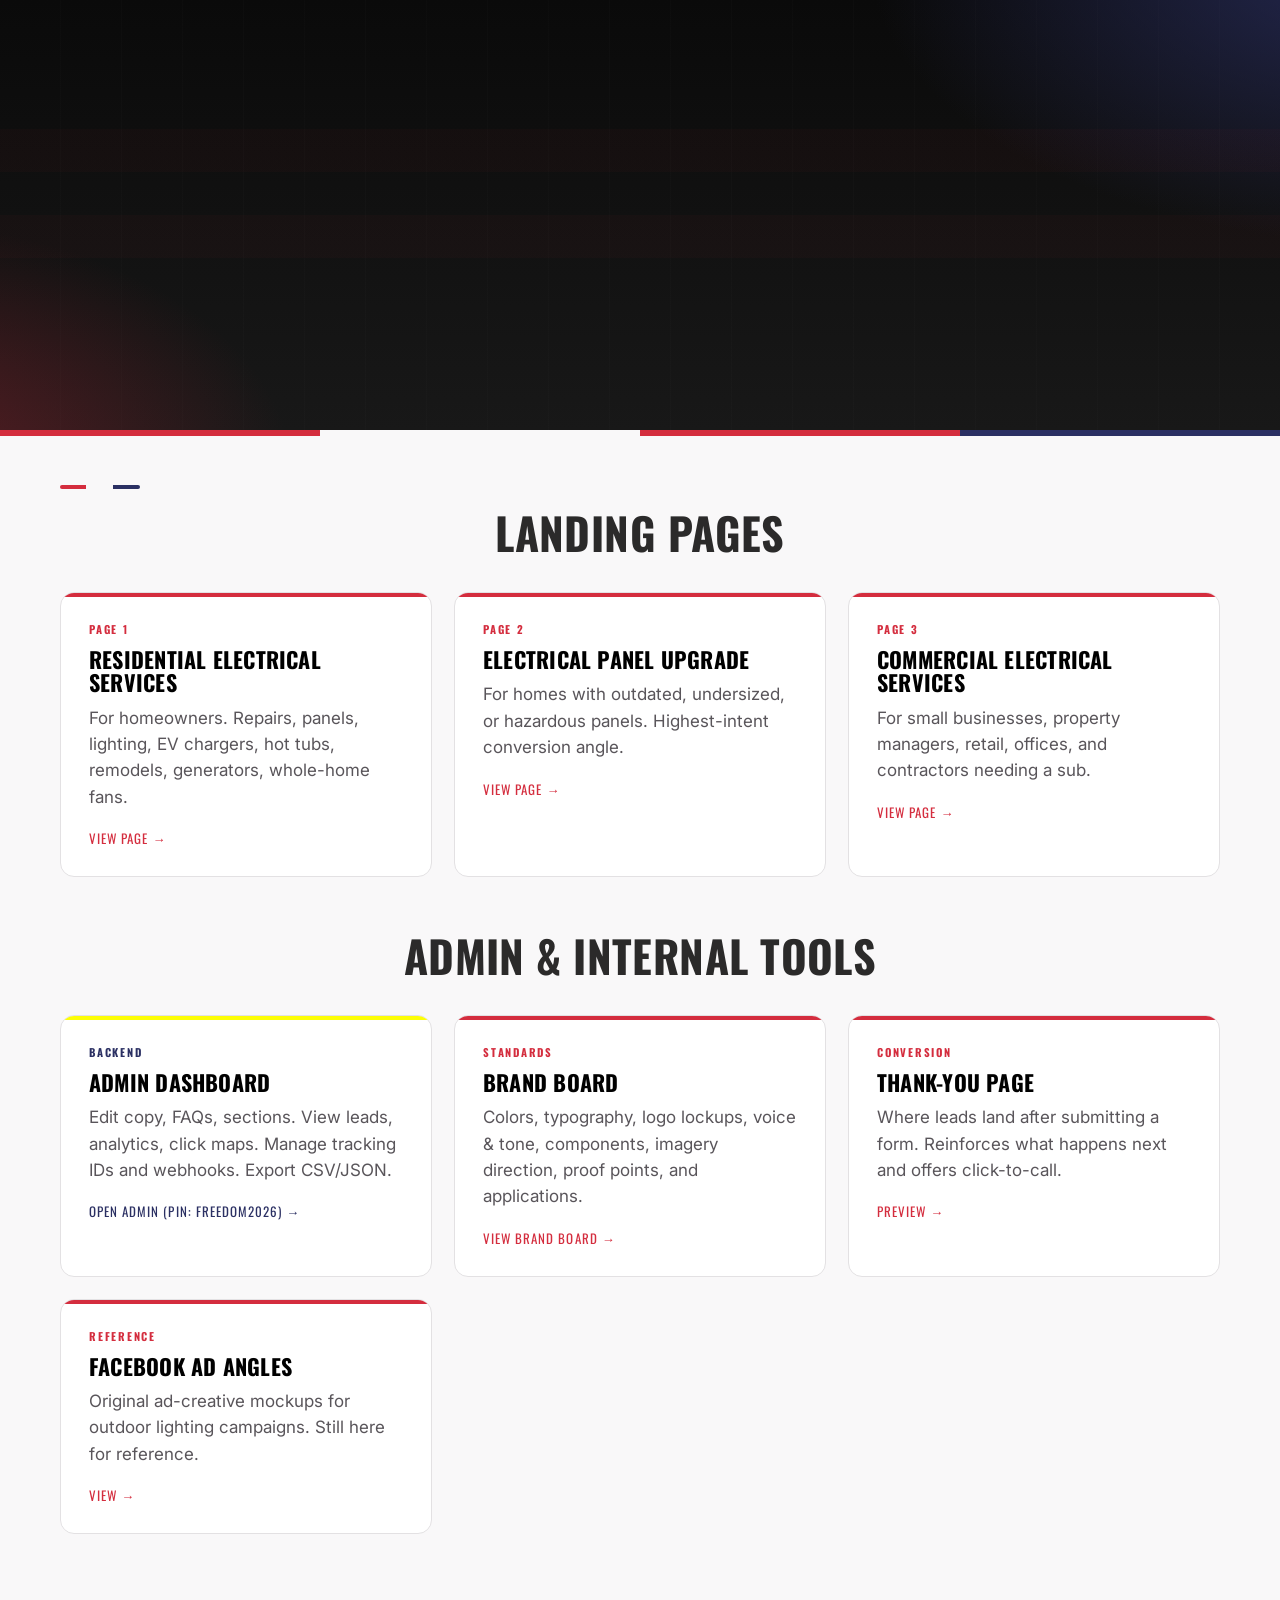
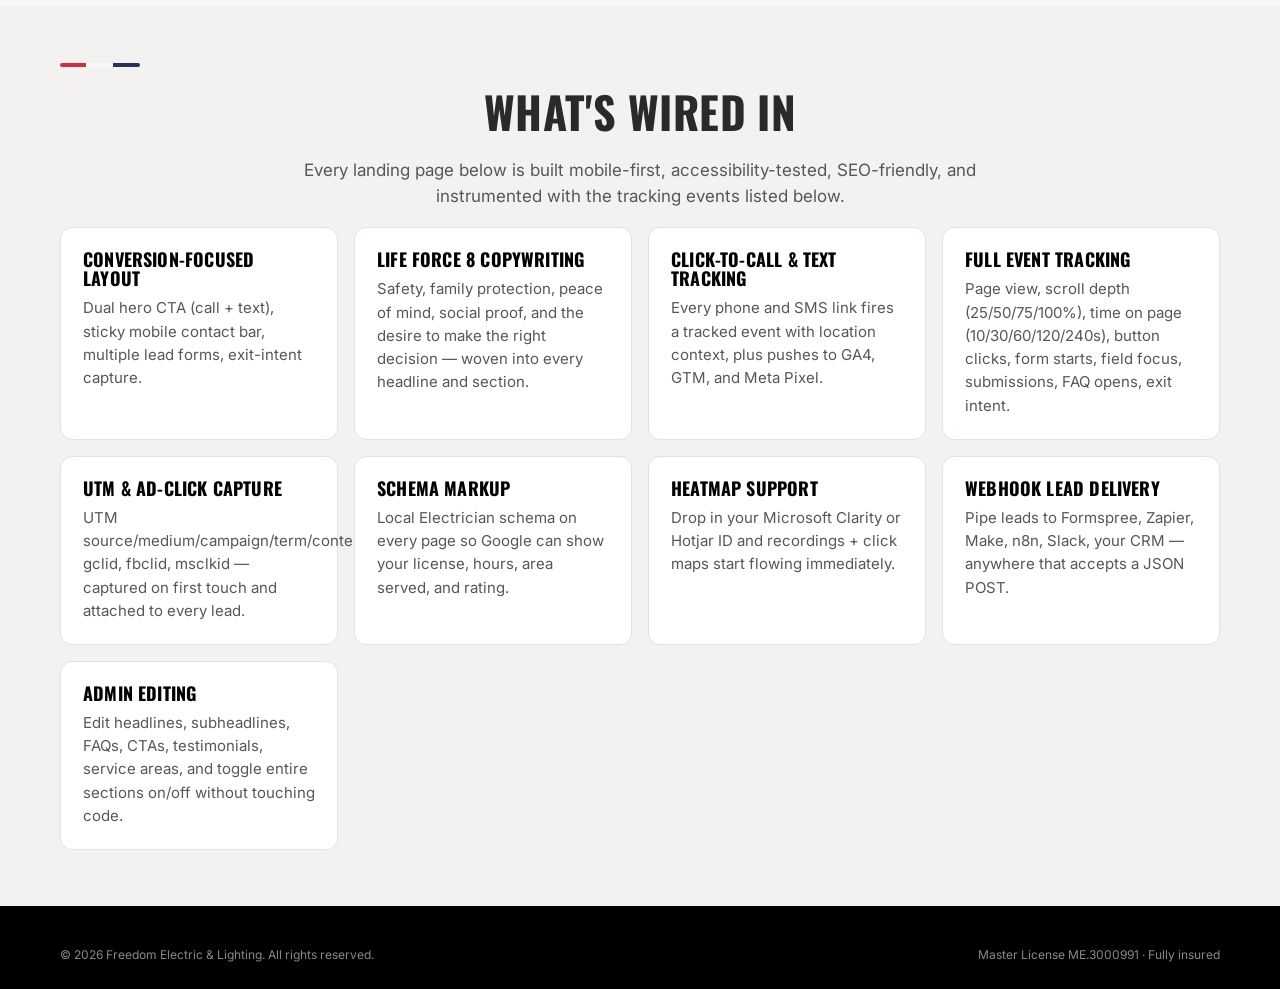
==== commit ef2a6819: "Add brand board page documenting the visual system A standalone, printable brand board for Freedom E" ====
--- a/index.html
+++ b/index.html
@@ -119,6 +119,12 @@
           <p class="hub-card__desc">Edit copy, FAQs, sections. View leads, analytics, click maps. Manage tracking IDs and webhooks. Export CSV/JSON.</p>
           <span class="hub-card__cta">Open admin (PIN: freedom2026)</span>
         </a>
+        <a class="hub-card" href="brand-board.html">
+          <span class="hub-card__type">Standards</span>
+          <h3 class="hub-card__title">Brand Board</h3>
+          <p class="hub-card__desc">Colors, typography, logo lockups, voice &amp; tone, components, imagery direction, proof points, and applications.</p>
+          <span class="hub-card__cta">View brand board</span>
+        </a>
         <a class="hub-card" href="thank-you.html">
           <span class="hub-card__type">Conversion</span>
           <h3 class="hub-card__title">Thank-You Page</h3>
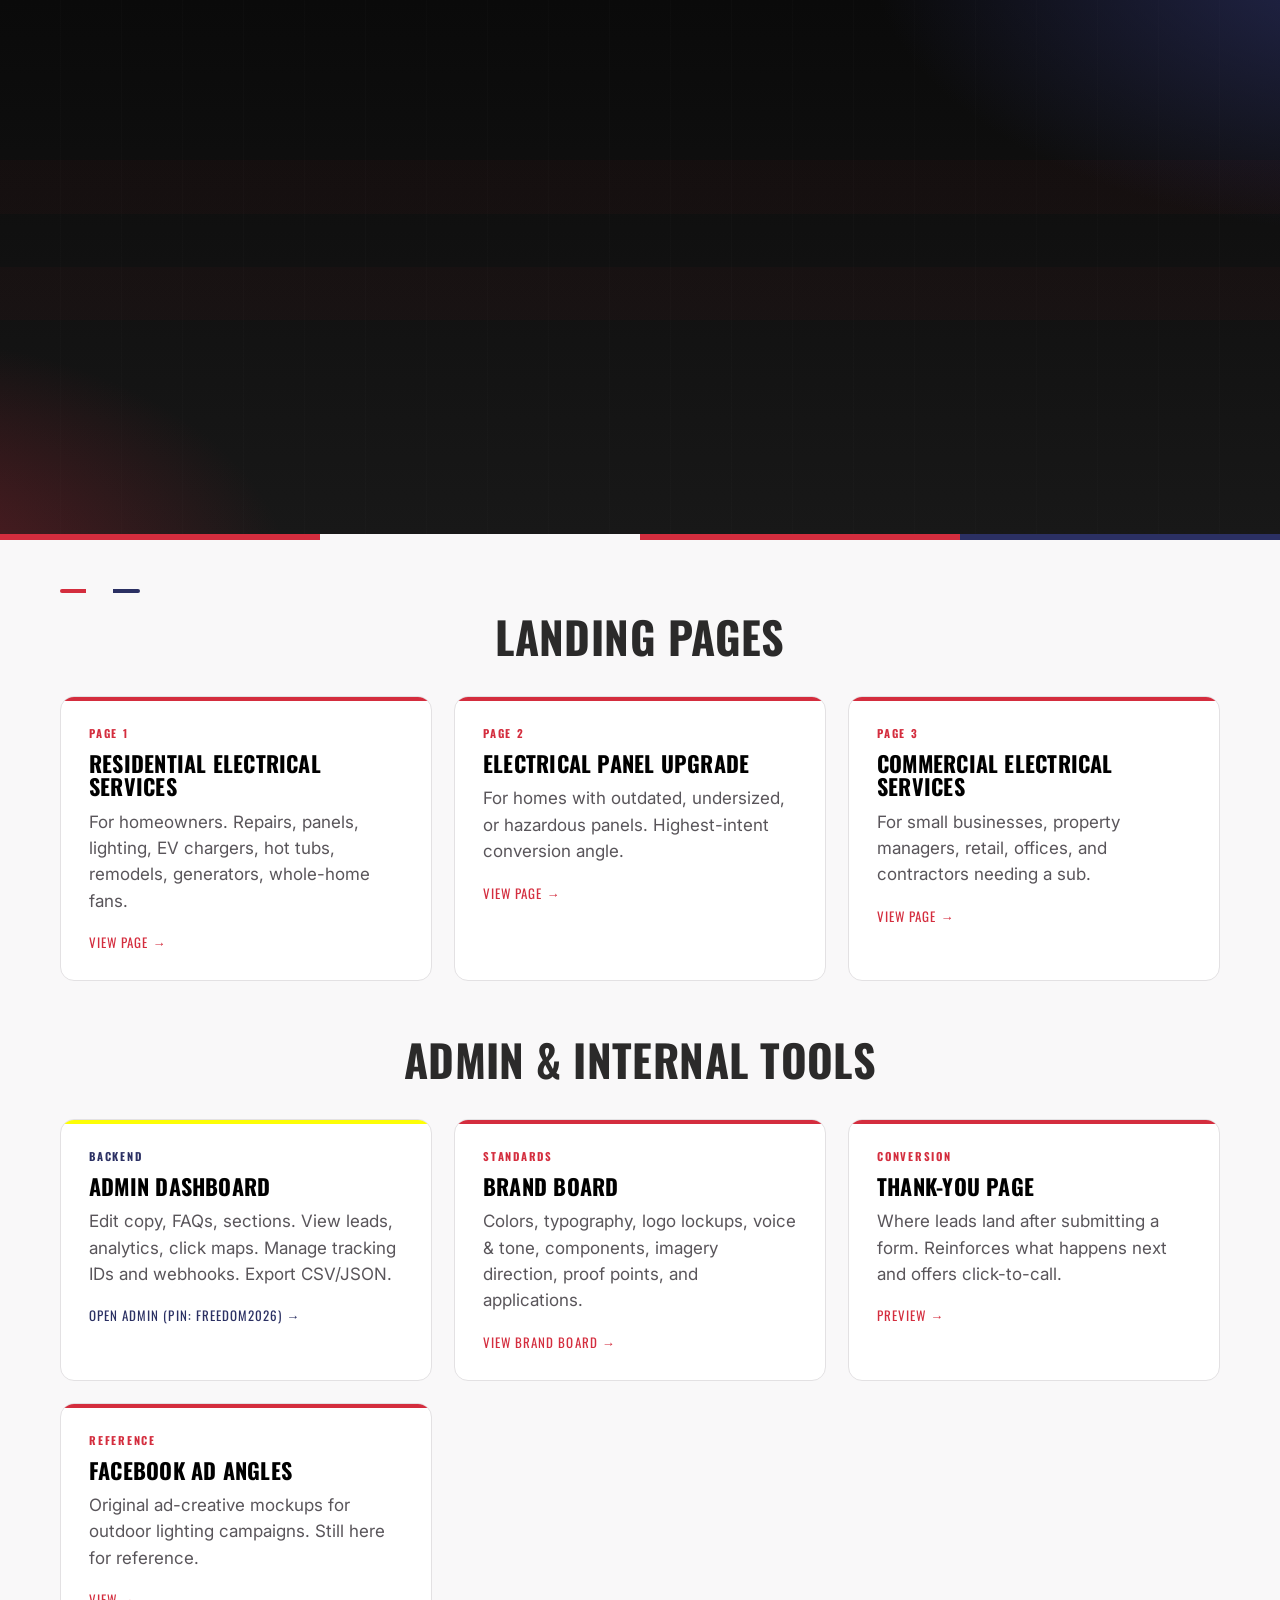
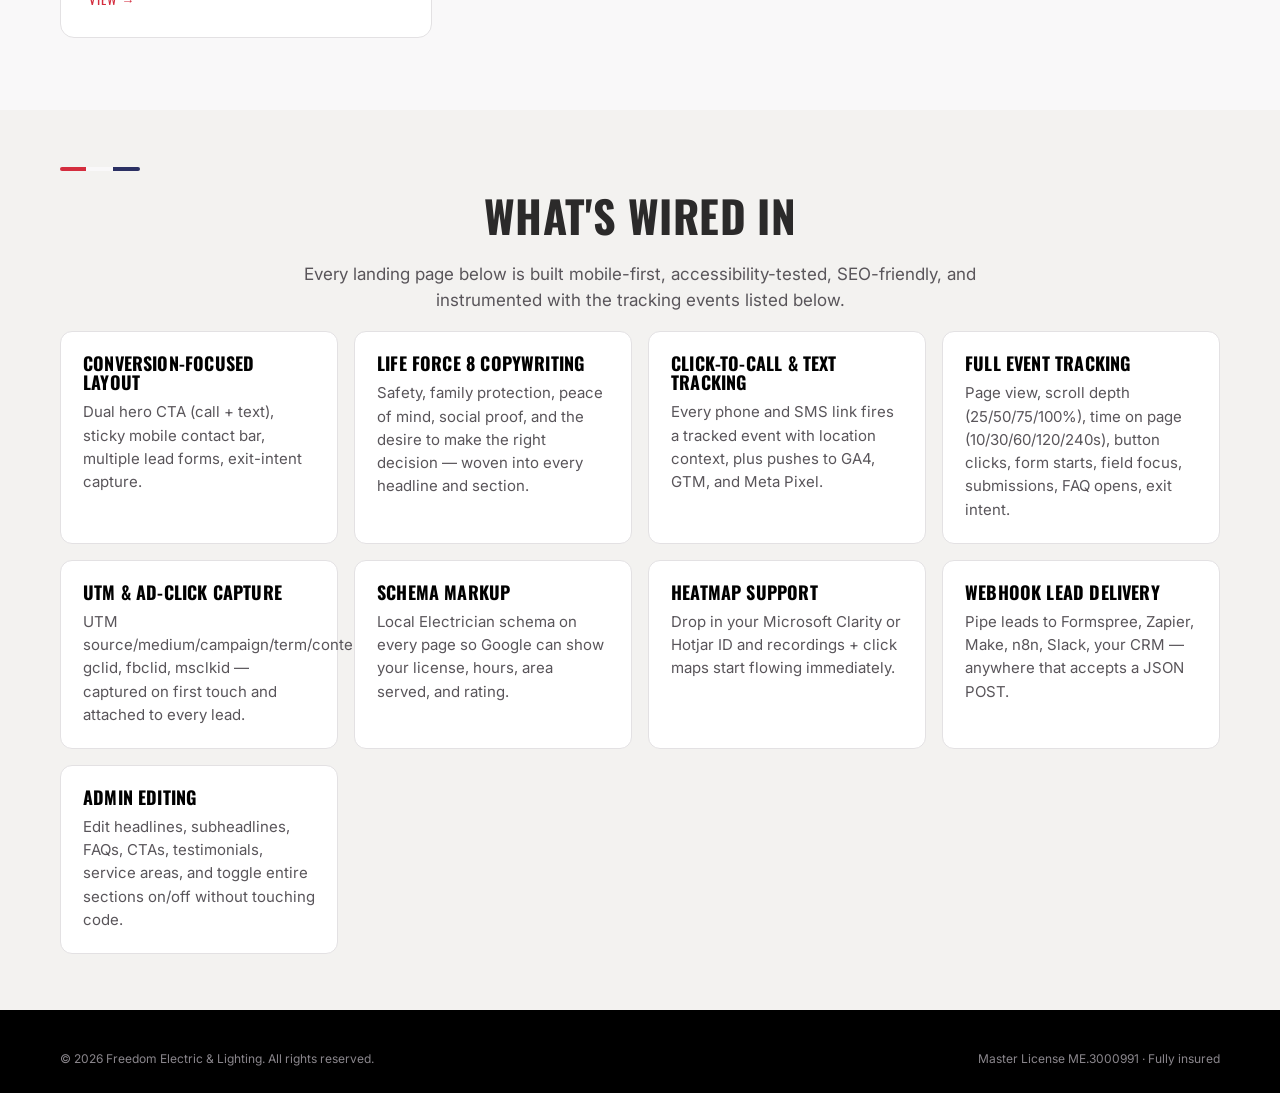
==== commit f277f7f7: "Apply real Freedom Electric logos across all pages Swap the placeholder "FE" text emblem for the act" ====
--- a/index.html
+++ b/index.html
@@ -3,6 +3,7 @@
 <head>
   <meta charset="UTF-8" />
   <meta name="viewport" content="width=device-width, initial-scale=1.0" />
+  <link rel="icon" type="image/svg+xml" href="assets/img/favicon.svg" />
   <title>Freedom Electric &amp; Lighting — Landing Page Suite</title>
   <meta name="description" content="High-converting landing pages for Freedom Electric & Lighting — Colorado Springs' trusted Master Electrician." />
   <meta name="robots" content="noindex, nofollow" />
@@ -78,6 +79,9 @@
 <body>
   <header class="fe-hero hub-hero">
     <div class="fe-container">
+      <img src="https://freedomelectriclighting.com/wp-content/uploads/2026/04/Freedom_Electric_Logo_Web_DarkBG_Shrunk.png"
+           alt="Freedom Electric &amp; Lighting"
+           style="height: 80px; width: auto; max-width: 320px; display: block; margin-bottom: 24px;" />
       <span class="fe-eyebrow">Freedom Electric &amp; Lighting</span>
       <h1>The People's Electrician.<br/>Now with landing pages built to convert.</h1>
       <p>Three patriotic, conversion-focused landing pages — wired up with full analytics, click-to-call/text tracking, lead forms, and an admin dashboard for editing copy and reviewing leads. Pick a page below to preview.</p>
--- a/assets/css/landing.css
+++ b/assets/css/landing.css
@@ -162,6 +162,13 @@
   color: var(--fe-black);
 }
 
+.fe-logo__img {
+  display: block;
+  height: 52px;
+  width: auto;
+  max-width: 280px;
+}
+
 .fe-logo__mark {
   width: 44px;
   height: 44px;
@@ -211,6 +218,15 @@
 @media (max-width: 720px) {
   .fe-header__phone-num { display: none; }
   .fe-logo__sub { display: none; }
+  .fe-logo__img { height: 42px; max-width: 200px; }
+}
+
+.fe-footer__logo {
+  display: block;
+  height: 56px;
+  width: auto;
+  max-width: 260px;
+  margin-bottom: 14px;
 }
 
 /* ==========================================================================
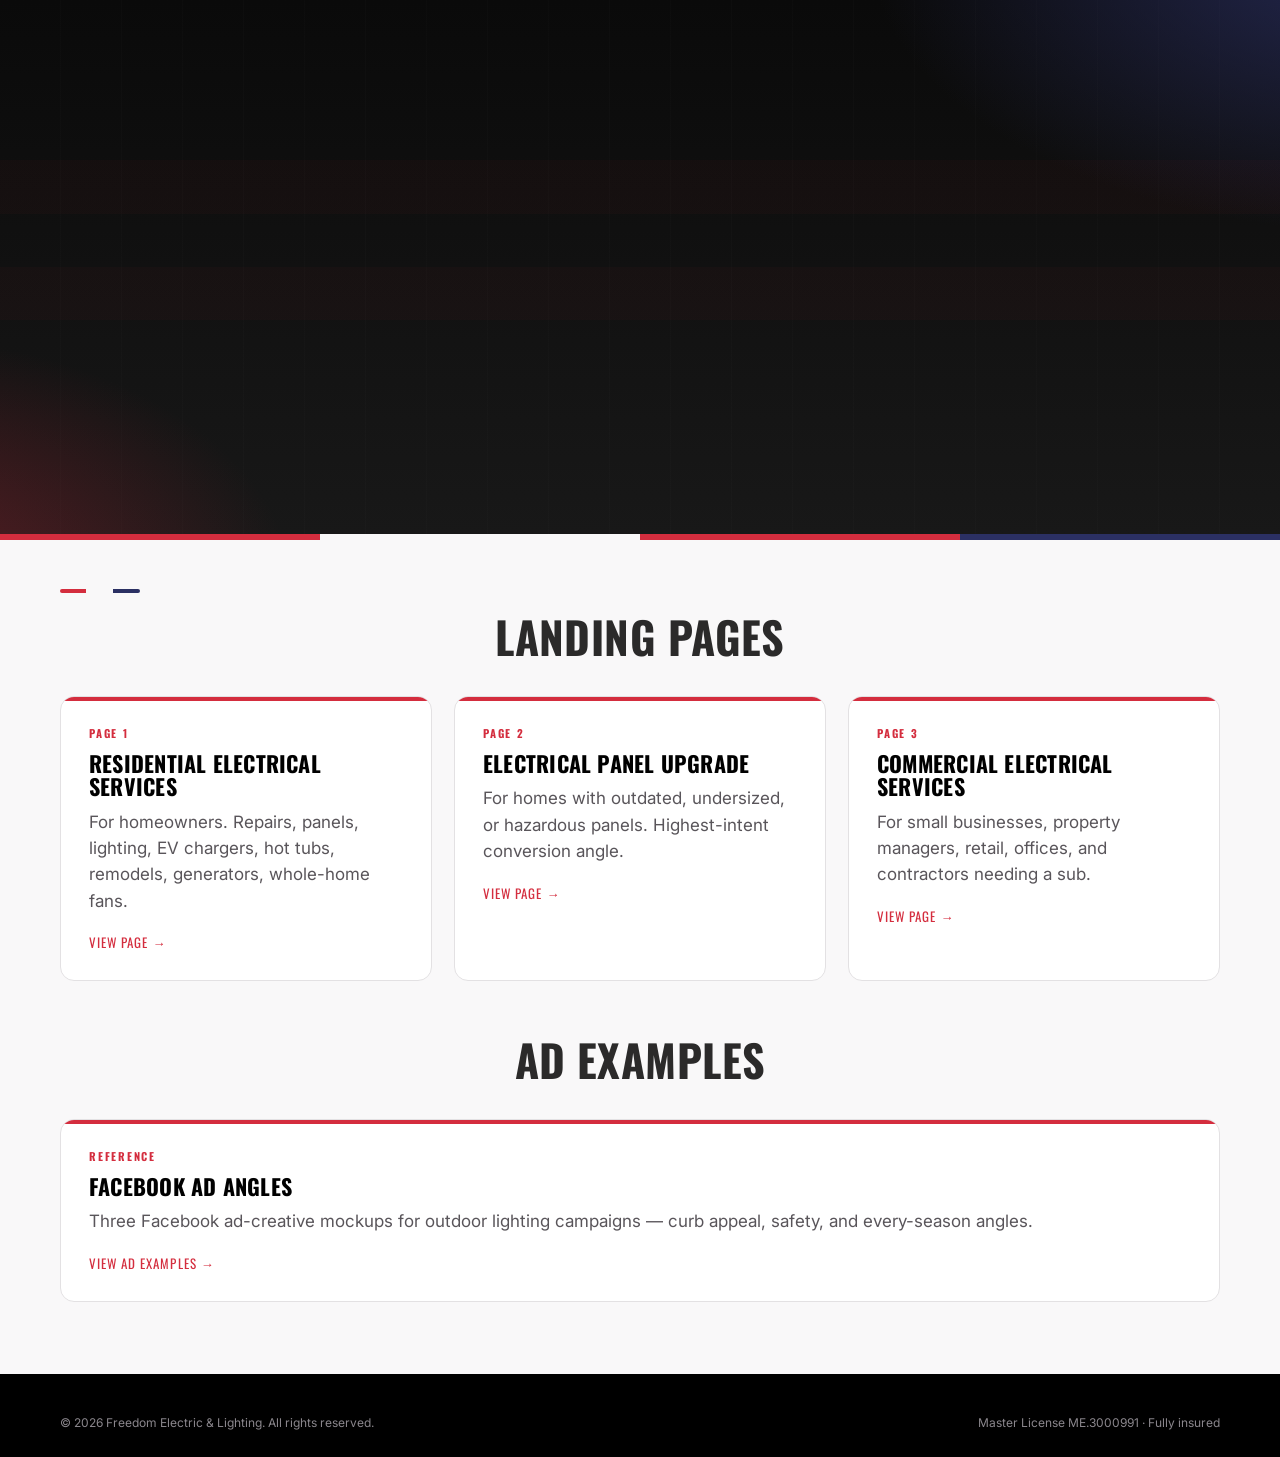
==== commit d65da04b: "Trim hub page to landing pages and ad examples only Hide admin dashboard, brand board, thank-you, an" ====
--- a/index.html
+++ b/index.html
@@ -115,54 +115,17 @@
         </a>
       </div>
 
-      <h2 class="fe-center" style="margin-top: 56px;">Admin &amp; Internal Tools</h2>
+      <h2 class="fe-center" style="margin-top: 56px;">Ad Examples</h2>
       <div class="hub-grid">
-        <a class="hub-card hub-card--admin" href="admin.html">
-          <span class="hub-card__type">Backend</span>
-          <h3 class="hub-card__title">Admin Dashboard</h3>
-          <p class="hub-card__desc">Edit copy, FAQs, sections. View leads, analytics, click maps. Manage tracking IDs and webhooks. Export CSV/JSON.</p>
-          <span class="hub-card__cta">Open admin (PIN: freedom2026)</span>
-        </a>
-        <a class="hub-card" href="brand-board.html">
-          <span class="hub-card__type">Standards</span>
-          <h3 class="hub-card__title">Brand Board</h3>
-          <p class="hub-card__desc">Colors, typography, logo lockups, voice &amp; tone, components, imagery direction, proof points, and applications.</p>
-          <span class="hub-card__cta">View brand board</span>
-        </a>
-        <a class="hub-card" href="thank-you.html">
-          <span class="hub-card__type">Conversion</span>
-          <h3 class="hub-card__title">Thank-You Page</h3>
-          <p class="hub-card__desc">Where leads land after submitting a form. Reinforces what happens next and offers click-to-call.</p>
-          <span class="hub-card__cta">Preview</span>
-        </a>
         <a class="hub-card" href="ad-angles.html">
           <span class="hub-card__type">Reference</span>
           <h3 class="hub-card__title">Facebook Ad Angles</h3>
-          <p class="hub-card__desc">Original ad-creative mockups for outdoor lighting campaigns. Still here for reference.</p>
-          <span class="hub-card__cta">View</span>
+          <p class="hub-card__desc">Three Facebook ad-creative mockups for outdoor lighting campaigns — curb appeal, safety, and every-season angles.</p>
+          <span class="hub-card__cta">View ad examples</span>
         </a>
       </div>
     </div>
   </main>
-
-  <section class="fe-section fe-section--soft" style="padding: 56px 0;">
-    <div class="fe-container">
-      <span class="fe-flag-line"></span>
-      <h2 class="fe-center">What's wired in</h2>
-      <p class="fe-center" style="color: var(--fe-steel); max-width: 700px; margin: 0 auto;">Every landing page below is built mobile-first, accessibility-tested, SEO-friendly, and instrumented with the tracking events listed below.</p>
-      <div class="hub-features">
-        <div class="hub-feature"><h3>Conversion-focused layout</h3><p>Dual hero CTA (call + text), sticky mobile contact bar, multiple lead forms, exit-intent capture.</p></div>
-        <div class="hub-feature"><h3>Life Force 8 copywriting</h3><p>Safety, family protection, peace of mind, social proof, and the desire to make the right decision — woven into every headline and section.</p></div>
-        <div class="hub-feature"><h3>Click-to-call &amp; text tracking</h3><p>Every phone and SMS link fires a tracked event with location context, plus pushes to GA4, GTM, and Meta Pixel.</p></div>
-        <div class="hub-feature"><h3>Full event tracking</h3><p>Page view, scroll depth (25/50/75/100%), time on page (10/30/60/120/240s), button clicks, form starts, field focus, submissions, FAQ opens, exit intent.</p></div>
-        <div class="hub-feature"><h3>UTM &amp; ad-click capture</h3><p>UTM source/medium/campaign/term/content, gclid, fbclid, msclkid — captured on first touch and attached to every lead.</p></div>
-        <div class="hub-feature"><h3>Schema markup</h3><p>Local Electrician schema on every page so Google can show your license, hours, area served, and rating.</p></div>
-        <div class="hub-feature"><h3>Heatmap support</h3><p>Drop in your Microsoft Clarity or Hotjar ID and recordings + click maps start flowing immediately.</p></div>
-        <div class="hub-feature"><h3>Webhook lead delivery</h3><p>Pipe leads to Formspree, Zapier, Make, n8n, Slack, your CRM — anywhere that accepts a JSON POST.</p></div>
-        <div class="hub-feature"><h3>Admin editing</h3><p>Edit headlines, subheadlines, FAQs, CTAs, testimonials, service areas, and toggle entire sections on/off without touching code.</p></div>
-      </div>
-    </div>
-  </section>
 
   <footer class="fe-footer">
     <div class="fe-container">
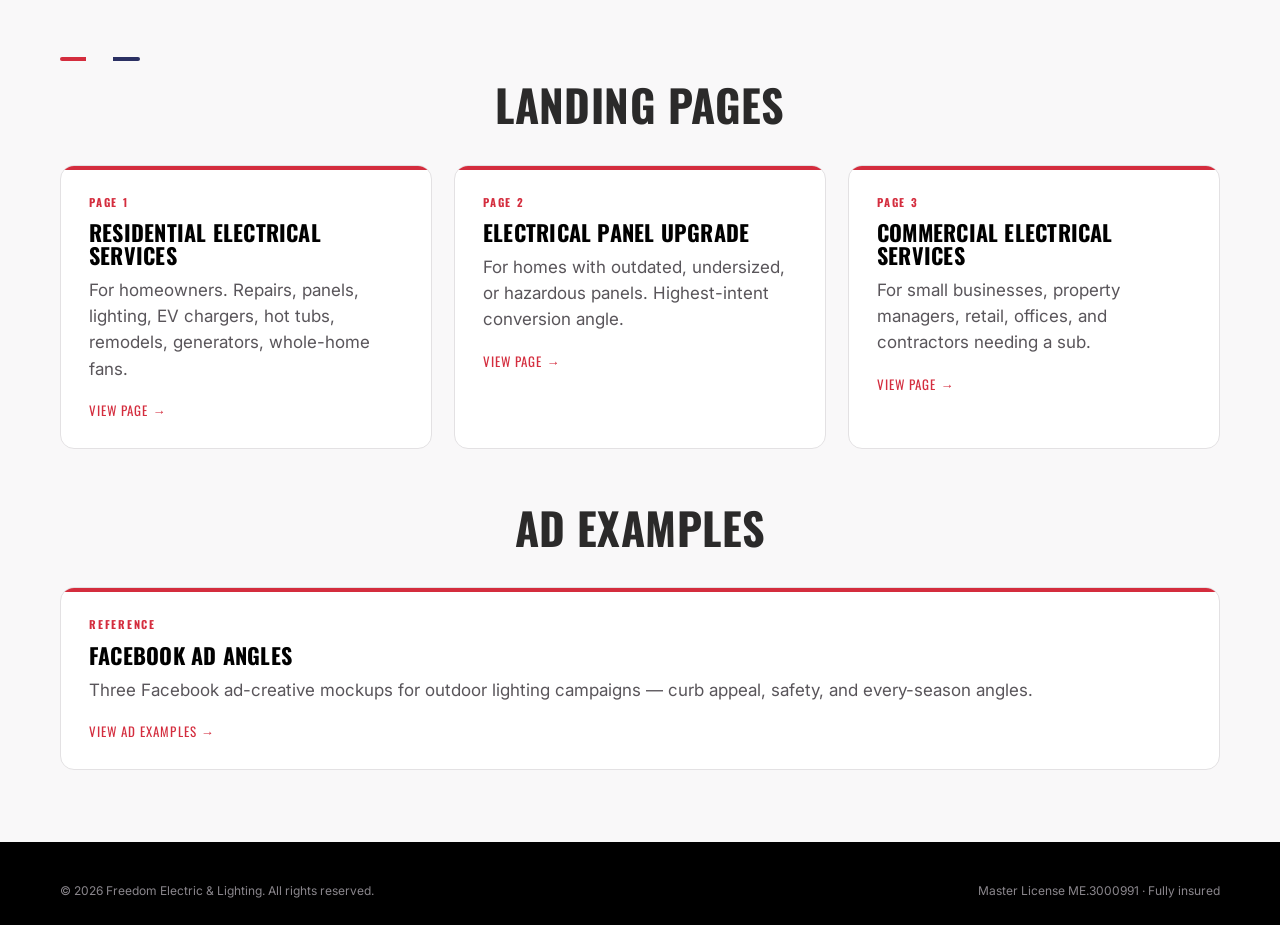
==== commit 9c5ee1ee: "Optimize landing pages for mobile, simplify hub Mobile pass — targets the actual phone experience - " ====
--- a/index.html
+++ b/index.html
@@ -77,20 +77,7 @@
   </style>
 </head>
 <body>
-  <header class="fe-hero hub-hero">
-    <div class="fe-container">
-      <img src="https://freedomelectriclighting.com/wp-content/uploads/2026/04/Freedom_Electric_Logo_Web_DarkBG_Shrunk.png"
-           alt="Freedom Electric &amp; Lighting"
-           style="height: 80px; width: auto; max-width: 320px; display: block; margin-bottom: 24px;" />
-      <span class="fe-eyebrow">Freedom Electric &amp; Lighting</span>
-      <h1>The People's Electrician.<br/>Now with landing pages built to convert.</h1>
-      <p>Three patriotic, conversion-focused landing pages — wired up with full analytics, click-to-call/text tracking, lead forms, and an admin dashboard for editing copy and reviewing leads. Pick a page below to preview.</p>
-    </div>
-  </header>
-
-  <div class="fe-stripe" aria-hidden="true"></div>
-
-  <main class="fe-section" style="padding-top: 48px;">
+  <main class="fe-section" style="padding-top: 56px;">
     <div class="fe-container">
       <span class="fe-flag-line"></span>
       <h2 class="fe-center">Landing Pages</h2>
--- a/assets/css/landing.css
+++ b/assets/css/landing.css
@@ -1001,7 +1001,159 @@
 .fe-section--dark .fe-flag-line,
 .fe-section--navy .fe-flag-line { box-shadow: 0 0 0 1px rgba(255, 255, 255, 0.18); }
 
+/* ==========================================================================
+   Mobile optimization
+   ========================================================================== */
+
+/* Global touch + tap behavior */
+html { -webkit-text-size-adjust: 100%; }
+body {
+  -webkit-tap-highlight-color: transparent;
+}
+a, button, summary, .fe-btn, .fe-service, .fe-faq__q {
+  touch-action: manipulation;
+}
+
+/* Make sticky-header-aware anchor scrolling so #quote isn't hidden */
+[id] { scroll-margin-top: 96px; }
+
+/* iPhone home-indicator safe area for the bottom CTA bar */
+.fe-mobile-bar { padding-bottom: max(8px, env(safe-area-inset-bottom)); }
+
+/* Tablet & below */
+@media (max-width: 900px) {
+  :root { --fe-section-y: 56px; }
+  .fe-section__head { margin-bottom: 36px; }
+  .fe-section__head p { font-size: 17px; }
+  .fe-hero { padding: 36px 0 44px; }
+  .fe-hero__card { padding: 24px 22px; }
+  .fe-final h2 { font-size: 30px; line-height: 1.12; }
+}
+
+/* Phones */
+@media (max-width: 720px) {
+  :root { --fe-section-y: 44px; }
+
+  /* Hide the redundant topbar — header carries the same phone CTA */
+  .fe-topbar { display: none; }
+
+  /* Tighter container gutters */
+  .fe-container { padding: 0 16px; }
+
+  /* Header */
+  .fe-header__inner { padding: 10px 0; gap: 10px; }
+  .fe-header__cta .fe-btn { padding: 12px 16px; font-size: 14px; }
+
+  /* Hero */
+  .fe-hero { padding: 28px 0 36px; }
+  .fe-hero h1 { font-size: 34px; line-height: 1.08; margin-bottom: 14px; }
+  .fe-hero__sub { font-size: 16px; line-height: 1.5; margin-bottom: 22px; }
+  .fe-hero__proof { gap: 8px 14px; margin-bottom: 22px; }
+  .fe-hero__proof li { font-size: 11px; letter-spacing: 0.03em; }
+  .fe-hero__trust { font-size: 12px; gap: 10px; }
+  .fe-hero__card { padding: 20px 18px; }
+
+  /* Eyebrow chip smaller */
+  .fe-eyebrow { font-size: 11px; padding: 5px 10px; margin-bottom: 14px; }
+
+  /* Trust strip */
+  .fe-trust { padding: 28px 0; }
+  .fe-trust__num { font-size: 28px; }
+  .fe-trust__label { font-size: 10px; letter-spacing: 0.12em; }
+  .fe-trust__item { padding: 10px 8px; }
+
+  /* Problem aware */
+  .fe-problem__lead { font-size: 17px; margin-bottom: 28px; }
+  .fe-problem__grid { gap: 10px; }
+  .fe-problem__item { padding: 12px 14px; font-size: 14.5px; }
+  .fe-problem__pivot { font-size: 22px; }
+
+  /* Services */
+  .fe-service { padding: 20px 18px; }
+  .fe-service h3 { font-size: 17px; }
+  .fe-service p { font-size: 14px; }
+
+  /* Steps */
+  .fe-step { padding: 24px 20px 20px; }
+  .fe-step__num { width: 44px; height: 44px; font-size: 22px; top: -18px; }
+  .fe-step h3 { font-size: 20px; }
+
+  /* Why us */
+  .fe-why { gap: 28px; }
+  .fe-why__card { padding: 24px; }
+  .fe-why__card-quote { font-size: 18px; }
+
+  /* FAQ */
+  .fe-faq__q { padding: 16px 44px 16px 18px; font-size: 16px; }
+  .fe-faq__q::after { right: 16px; font-size: 24px; }
+  .fe-faq__a { padding: 0 18px 18px; font-size: 15px; }
+
+  /* Final CTA */
+  .fe-final { padding-top: 44px; padding-bottom: 44px; }
+  .fe-final__sub { font-size: 16px; }
+  .fe-final__inner { gap: 28px; }
+
+  /* Stacked, full-width primary CTAs on phones */
+  .fe-hero__cta,
+  .fe-final__cta {
+    flex-direction: column;
+    align-items: stretch;
+    gap: 10px;
+  }
+  .fe-hero__cta .fe-btn,
+  .fe-final__cta .fe-btn { width: 100%; }
+  .fe-btn--lg { padding: 16px 22px; font-size: 16px; }
+
+  /* Forms — larger tap targets, no iOS zoom */
+  .fe-form { gap: 11px; }
+  .fe-form input,
+  .fe-form select,
+  .fe-form textarea {
+    padding: 14px 14px;
+    font-size: 16px;
+    border-radius: 10px;
+  }
+  .fe-form label { font-size: 11px; margin-bottom: 5px; }
+  .fe-form__row { gap: 10px; }
+
+  /* Mobile bar — bigger tap area */
+  .fe-mobile-bar { padding: 6px 6px max(6px, env(safe-area-inset-bottom)); gap: 6px; }
+  .fe-mobile-bar a { padding: 12px 4px; font-size: 12px; min-height: 52px; }
+  .fe-mobile-bar a svg { width: 20px; height: 20px; }
+  body { padding-bottom: calc(76px + env(safe-area-inset-bottom)); }
+
+  /* Footer */
+  .fe-footer { padding: 32px 0 20px; }
+  .fe-footer__grid { gap: 24px; margin-bottom: 22px; }
+  .fe-footer__bottom { flex-direction: column; gap: 6px; text-align: center; }
+
+  /* Headings rhythm */
+  h2 { line-height: 1.1; }
+  .fe-section__head { margin-bottom: 28px; }
+}
+
+/* Very small phones */
+@media (max-width: 380px) {
+  .fe-hero h1 { font-size: 30px; }
+  .fe-hero__sub { font-size: 15px; }
+  .fe-trust__num { font-size: 24px; }
+  .fe-mobile-bar a { font-size: 11px; }
+  .fe-header__cta .fe-btn span[data-token="phone"] { display: none; }
+}
+
+/* Respect reduced motion */
+@media (prefers-reduced-motion: reduce) {
+  *, *::before, *::after {
+    transition-duration: 0.01ms !important;
+    animation-duration: 0.01ms !important;
+    animation-iteration-count: 1 !important;
+    scroll-behavior: auto !important;
+  }
+  .fe-btn:hover, .fe-service:hover, .hub-card:hover { transform: none; }
+}
+
 /* Print */
 @media print {
   .fe-header, .fe-mobile-bar, .fe-footer, .fe-topbar { display: none; }
-}
+  body { padding-bottom: 0; }
+}
